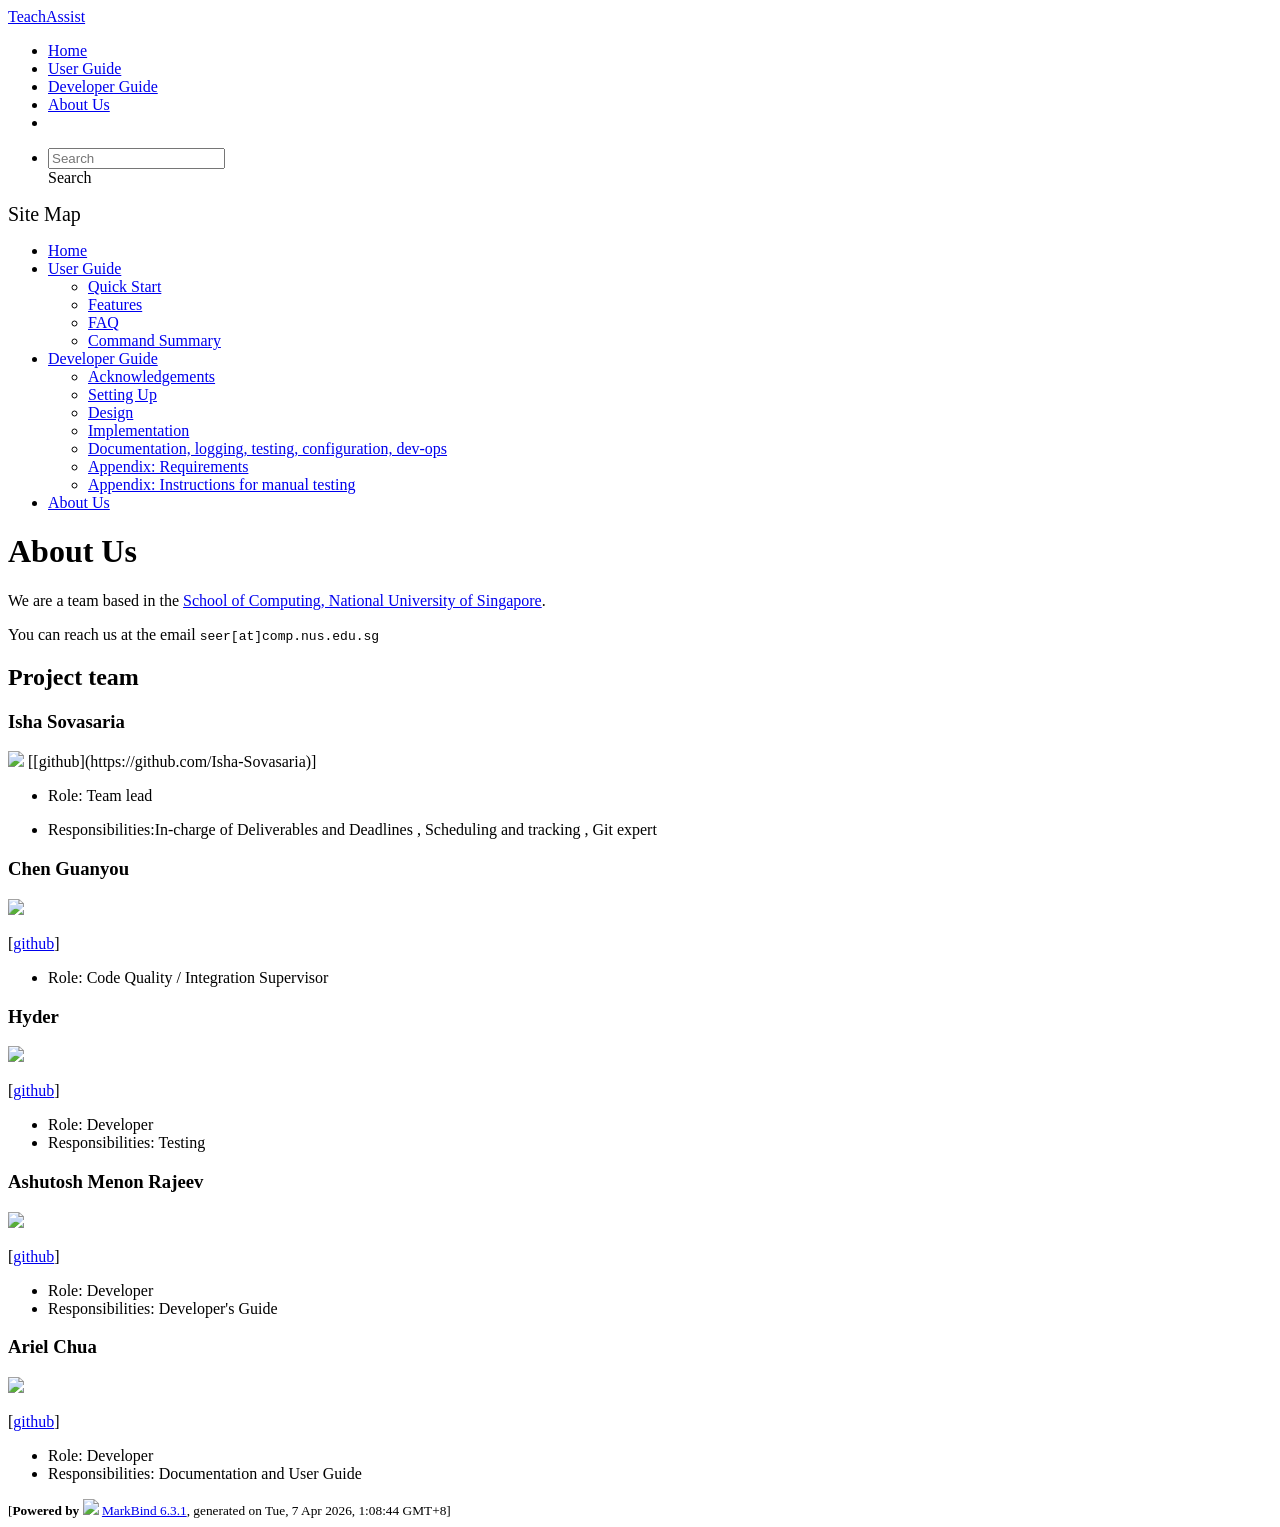
==== AboutUs.html @ e8f0f7ba "deploy: 04b91d6a2eed75235ed26e3ab6bea41b46cfccb1" ====
<!DOCTYPE html>
<html>
<head>
    <meta charset="utf-8">
    <meta http-equiv="X-UA-Compatible" content="IE=edge">
    <meta name="generator" content="MarkBind 6.3.1">
    <meta name="viewport" content="width=device-width, initial-scale=1"><title>About Us - TeachAssist</title> <link rel="stylesheet" href="/tp/markbind/css/bootstrap.min.css"> <link rel="stylesheet" href="/tp/markbind/fontawesome/css/all.min.css"> <link rel="stylesheet" href="/tp/markbind/glyphicons/css/bootstrap-glyphicons.min.css"><link rel="stylesheet" href="/tp/markbind/css/codeblock-light.min.css"><link rel="stylesheet" href="/tp/markbind/css/markbind.min.css"><link rel="stylesheet" href="/tp/plugins/markbind-plugin-anchors/markbind-plugin-anchors.css"><link rel="stylesheet" href="/tp/plugins/markbind-plugin-tree/markbind-plugin-tree.css">
    
  <link rel="stylesheet" href="/tp/stylesheets/main.css">
<link rel="icon" href="/tp/images/SeEduLogo.png"></head>
<script>
  const baseUrl = '/tp'
</script>
<body  data-code-theme="light">
<div id="app"><!--[--><header sticky><div data-v-26aac3dc><nav class="navbar navbar-expand-md d-print-none navbar-dark bg-dark" data-v-26aac3dc><div class="container-fluid" data-v-26aac3dc><div class="navbar-left" data-v-26aac3dc><!--[--><a href="/tp/index.html" title="Home" class="navbar-brand">TeachAssist</a><!--]--></div><div class="navbar-default" data-v-26aac3dc><ul class="navbar-nav me-auto mt-2 mt-lg-0" data-v-26aac3dc><!--[--> <li><a href="/tp/index.html" class="nav-link">Home</a></li> <li><a href="/tp/UserGuide.html" class="nav-link">User Guide</a></li> <li><a href="/tp/DeveloperGuide.html" class="nav-link">Developer Guide</a></li> <li><a href="/tp/AboutUs.html" class="nav-link">About Us</a></li> <li><a href="https://github.com/se-edu/addressbook-level3" target="_blank" class="nav-link"><span><span aria-hidden="true" class="fab fa-github"></span></span></a></li> <!--]--></ul></div><ul class="navbar-nav navbar-right" data-v-26aac3dc><!--[--><li><form class="navbar-form"><div style="position:relative;" class="dropdown" data-v-00e26d0a><!--[--><input value="" data-bs-toggle="dropdown" type="text" class="form-control" placeholder="Search" autocomplete="off" data-v-00e26d0a><div class="form-control placeholder-div-hidden" data-v-00e26d0a>Search</div><!--]--><ul class="dropdown-menu search-dropdown-menu dropdown-menu-hidden dropdown-menu-end" data-v-00e26d0a><!--[--><!--]--></ul></div></form></li><!--]--></ul></div></nav><div style="display:none;" class="lower-navbar-container" data-v-26aac3dc><!--[--><!----><!----><!--]--></div></div></header> <div id="flex-body"><nav id="site-nav" data-v-6b1b63d2><!--[--><div class="site-nav-top"><div class="fw-bold mb-2" style="font-size:1.25rem;">Site Map</div></div> <div class="nav-component slim-scroll"><div class="site-nav-root"><!--[--><ul class="site-nav-list site-nav-list-root" data-v-6b1b63d2><!--[--><li><div class="site-nav-default-list-item site-nav-list-item-0" onclick="handleSiteNavClick(this)"><a href="/tp/index.html">Home</a></div></li> <li><div class="site-nav-default-list-item site-nav-list-item-0" onclick="handleSiteNavClick(this)"><a href="/tp/UserGuide.html">User Guide</a> <div class="site-nav-dropdown-btn-container"><i class="site-nav-dropdown-btn-icon site-nav-rotate-icon" onclick="handleSiteNavClick(this.parentNode.parentNode, false); event.stopPropagation();"><span class="glyphicon glyphicon-menu-down" aria-hidden="true"></span></i></div></div><ul class="site-nav-dropdown-container site-nav-dropdown-container-open site-nav-list"><li><div class="site-nav-default-list-item site-nav-list-item-1" onclick="handleSiteNavClick(this)"><a href="/tp/UserGuide.html#quick-start">Quick Start</a></div></li> <li><div class="site-nav-default-list-item site-nav-list-item-1" onclick="handleSiteNavClick(this)"><a href="/tp/UserGuide.html#features">Features</a></div></li> <li><div class="site-nav-default-list-item site-nav-list-item-1" onclick="handleSiteNavClick(this)"><a href="/tp/UserGuide.html#faq">FAQ</a></div></li> <li><div class="site-nav-default-list-item site-nav-list-item-1" onclick="handleSiteNavClick(this)"><a href="/tp/UserGuide.html#faq">Command Summary</a></div></li></ul></li> <li><div class="site-nav-default-list-item site-nav-list-item-0" onclick="handleSiteNavClick(this)"><a href="/tp/DeveloperGuide.html">Developer Guide</a> <div class="site-nav-dropdown-btn-container"><i class="site-nav-dropdown-btn-icon site-nav-rotate-icon" onclick="handleSiteNavClick(this.parentNode.parentNode, false); event.stopPropagation();"><span class="glyphicon glyphicon-menu-down" aria-hidden="true"></span></i></div></div><ul class="site-nav-dropdown-container site-nav-dropdown-container-open site-nav-list"><li><div class="site-nav-default-list-item site-nav-list-item-1" onclick="handleSiteNavClick(this)"><a href="/tp/DeveloperGuide.html#acknowledgements">Acknowledgements</a></div></li> <li><div class="site-nav-default-list-item site-nav-list-item-1" onclick="handleSiteNavClick(this)"><a href="/tp/DeveloperGuide.html#setting-up-getting-started">Setting Up</a></div></li> <li><div class="site-nav-default-list-item site-nav-list-item-1" onclick="handleSiteNavClick(this)"><a href="/tp/DeveloperGuide.html#design">Design</a></div></li> <li><div class="site-nav-default-list-item site-nav-list-item-1" onclick="handleSiteNavClick(this)"><a href="/tp/DeveloperGuide.html#implementation">Implementation</a></div></li> <li><div class="site-nav-default-list-item site-nav-list-item-1" onclick="handleSiteNavClick(this)"><a href="/tp/DeveloperGuide.html#documentation-logging-testing-configuration-dev-ops">Documentation, logging, testing, configuration, dev-ops</a></div></li> <li><div class="site-nav-default-list-item site-nav-list-item-1" onclick="handleSiteNavClick(this)"><a href="/tp/DeveloperGuide.html#appendix-requirements">Appendix: Requirements</a></div></li> <li><div class="site-nav-default-list-item site-nav-list-item-1" onclick="handleSiteNavClick(this)"><a href="/tp/DeveloperGuide.html#appendix-instructions-for-manual-testing">Appendix: Instructions for manual testing</a></div></li></ul></li> <li><div class="site-nav-default-list-item site-nav-list-item-0" onclick="handleSiteNavClick(this)"><a href="/tp/AboutUs.html">About Us</a></div></li><!--]--><!--v-if--></ul><!--]--></div></div><!--]--><!--v-if--></nav> <div id="content-wrapper"><h1 id="about-us">About Us<a class="fa fa-anchor" href="#about-us" onclick="event.stopPropagation()"></a></h1> <p>We are a team based in the <a href="http://www.comp.nus.edu.sg">School of Computing, National University of Singapore</a>.</p> <p>You can reach us at the email <code class="hljs inline no-lang">seer[at]comp.nus.edu.sg</code></p> <h2 id="project-team">Project team<a class="fa fa-anchor" href="#project-team" onclick="event.stopPropagation()"></a></h2> <h3 id="isha-sovasaria">Isha Sovasaria<a class="fa fa-anchor" href="#isha-sovasaria" onclick="event.stopPropagation()"></a></h3> <img src="/tp/images/isha-sovasaria.png" width="200px">
[[github](https://github.com/Isha-Sovasaria)]
<ul><li><p>Role: Team lead</p></li> <li><p>Responsibilities:In-charge of Deliverables and Deadlines , Scheduling and tracking , Git expert</p></li></ul> <h3 id="chen-guanyou">Chen Guanyou<a class="fa fa-anchor" href="#chen-guanyou" onclick="event.stopPropagation()"></a></h3> <img src="/tp/images/guanyouu.png" width="200px"> <p>[<a href="https://github.com/guanyouu">github</a>]</p> <ul><li>Role: Code Quality / Integration Supervisor</li></ul> <h3 id="hyder">Hyder<a class="fa fa-anchor" href="#hyder" onclick="event.stopPropagation()"></a></h3> <img src="/tp/images/amir-hyder.png" width="200px"> <p>[<a href="http://github.com/amir-hyder">github</a>]</p> <ul><li>Role: Developer</li> <li>Responsibilities: Testing</li></ul> <h3 id="ashutosh-menon-rajeev">Ashutosh Menon Rajeev<a class="fa fa-anchor" href="#ashutosh-menon-rajeev" onclick="event.stopPropagation()"></a></h3> <img src="/tp/images/poaoaooa.png" width="200px"> <p>[<a href="https://github.com/poaoaooa">github</a>]</p> <ul><li>Role: Developer</li> <li>Responsibilities: Developer&#39;s Guide</li></ul> <h3 id="ariel-chua">Ariel Chua<a class="fa fa-anchor" href="#ariel-chua" onclick="event.stopPropagation()"></a></h3> <img src="/tp/images/arielchua.png" width="200px"> <p>[<a href="http://github.com/arielchua">github</a>]</p> <ul><li>Role: Developer</li> <li>Responsibilities: Documentation and User Guide</li></ul></div> <nav id="page-nav" data-v-6b1b63d2><!--[--><div class="nav-component slim-scroll"></div><!--]--><!--v-if--></nav> <div class="scroll-top-button fa-lg d-print-none" style="display:none;bottom:2%;right:2%;position:fixed;" aria-hidden="true"><!--[--><i class="fas fa-arrow-circle-up"></i><!--]--></div></div> <footer><div class="text-center"><small>[<span><strong>Powered by</strong></span> <img src="https://markbind.org/favicon.ico" width="30"> <a href="https://markbind.org/">MarkBind 6.3.1</a>, generated on Tue, 7 Apr 2026, 1:08:44 GMT+8]</small></div></footer><!--]--></div>
</body><script src="/tp/markbind/js/bootstrap-utility.min.js"></script>
<script src="/tp/markbind/js/polyfill.min.js"></script>
<script src="/tp/markbind/js/vue.global.prod.min.js"></script>
<script src="/tp/markbind/js/markbind.min.js"></script>
<script src="AboutUs.page-vue-render.js"></script>
<script>
  MarkBind.setupWithSearch()
</script>
</html>
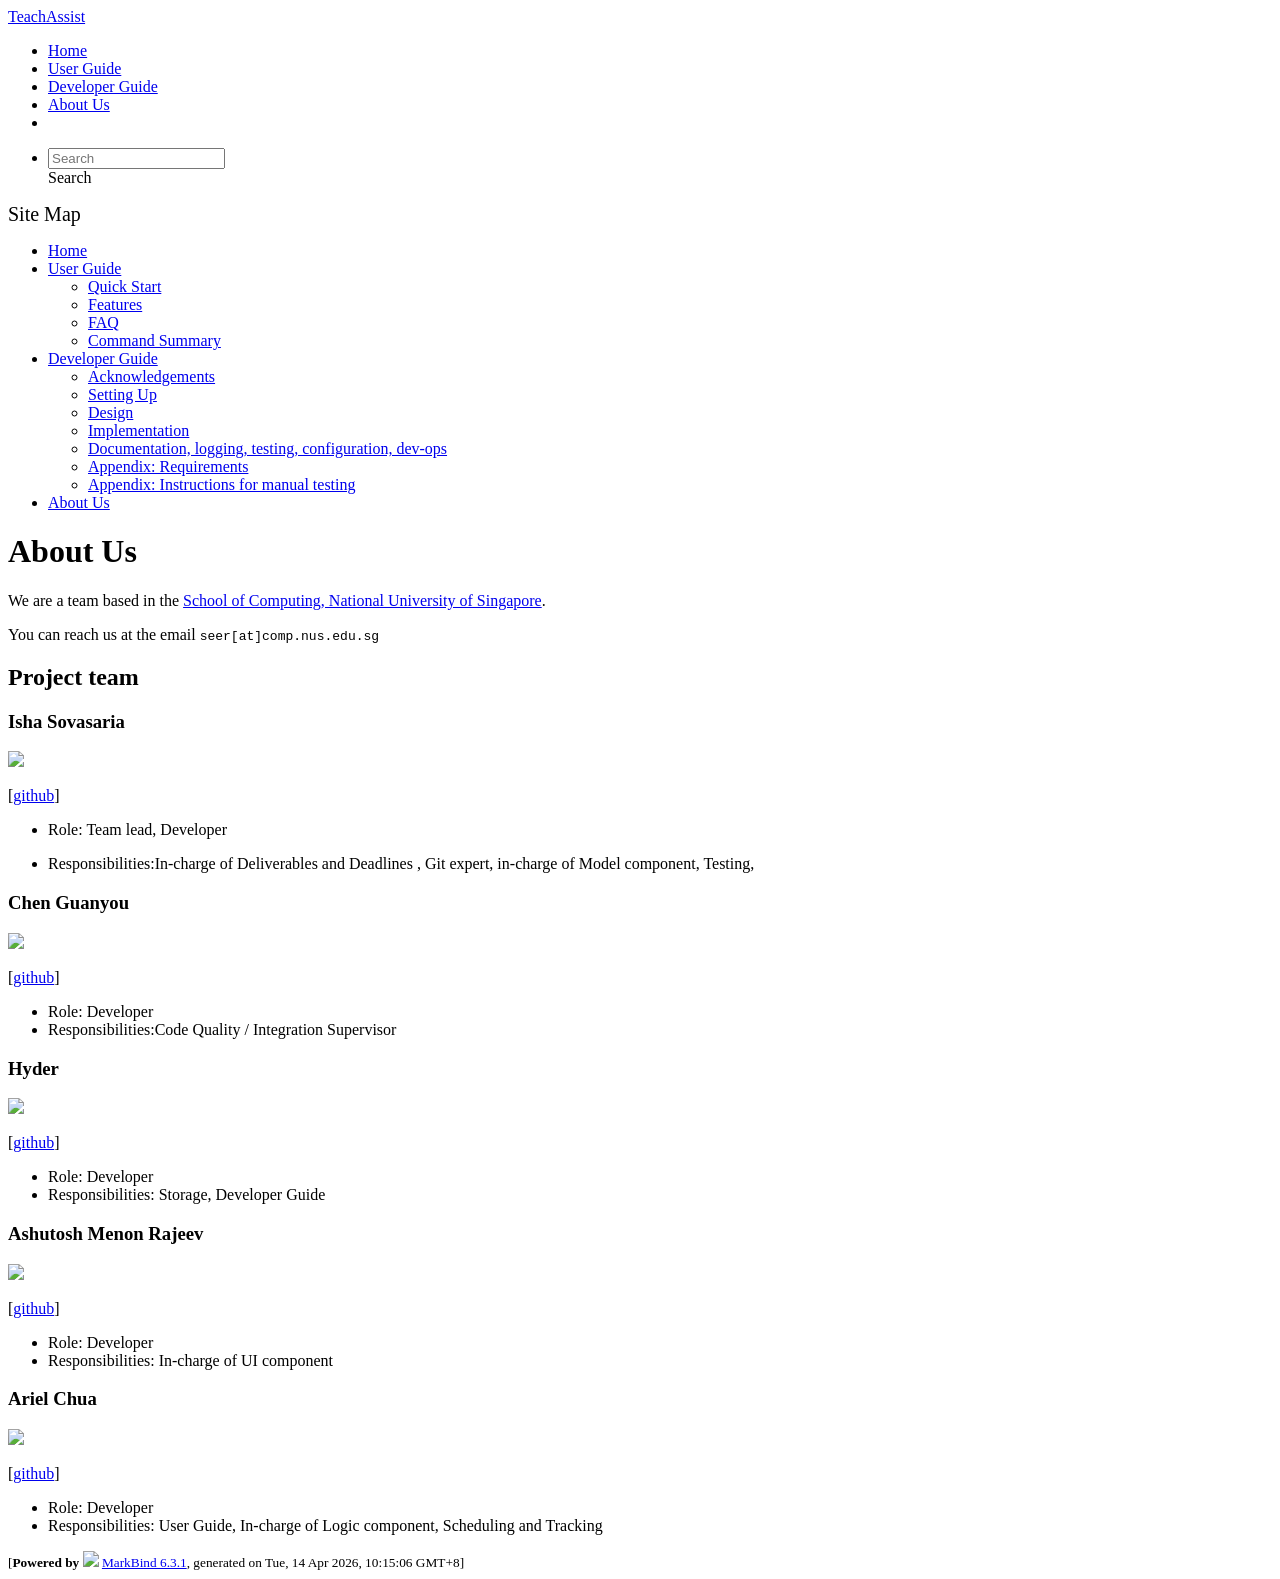
==== commit 3e4aa2b7: "deploy: b4366246d4f179cc78cfdbe8a9a5289ccdf7b60d" ====
--- a/AboutUs.html
+++ b/AboutUs.html
@@ -12,9 +12,7 @@
   const baseUrl = '/tp'
 </script>
 <body  data-code-theme="light">
-<div id="app"><!--[--><header sticky><div data-v-26aac3dc><nav class="navbar navbar-expand-md d-print-none navbar-dark bg-dark" data-v-26aac3dc><div class="container-fluid" data-v-26aac3dc><div class="navbar-left" data-v-26aac3dc><!--[--><a href="/tp/index.html" title="Home" class="navbar-brand">TeachAssist</a><!--]--></div><div class="navbar-default" data-v-26aac3dc><ul class="navbar-nav me-auto mt-2 mt-lg-0" data-v-26aac3dc><!--[--> <li><a href="/tp/index.html" class="nav-link">Home</a></li> <li><a href="/tp/UserGuide.html" class="nav-link">User Guide</a></li> <li><a href="/tp/DeveloperGuide.html" class="nav-link">Developer Guide</a></li> <li><a href="/tp/AboutUs.html" class="nav-link">About Us</a></li> <li><a href="https://github.com/se-edu/addressbook-level3" target="_blank" class="nav-link"><span><span aria-hidden="true" class="fab fa-github"></span></span></a></li> <!--]--></ul></div><ul class="navbar-nav navbar-right" data-v-26aac3dc><!--[--><li><form class="navbar-form"><div style="position:relative;" class="dropdown" data-v-00e26d0a><!--[--><input value="" data-bs-toggle="dropdown" type="text" class="form-control" placeholder="Search" autocomplete="off" data-v-00e26d0a><div class="form-control placeholder-div-hidden" data-v-00e26d0a>Search</div><!--]--><ul class="dropdown-menu search-dropdown-menu dropdown-menu-hidden dropdown-menu-end" data-v-00e26d0a><!--[--><!--]--></ul></div></form></li><!--]--></ul></div></nav><div style="display:none;" class="lower-navbar-container" data-v-26aac3dc><!--[--><!----><!----><!--]--></div></div></header> <div id="flex-body"><nav id="site-nav" data-v-6b1b63d2><!--[--><div class="site-nav-top"><div class="fw-bold mb-2" style="font-size:1.25rem;">Site Map</div></div> <div class="nav-component slim-scroll"><div class="site-nav-root"><!--[--><ul class="site-nav-list site-nav-list-root" data-v-6b1b63d2><!--[--><li><div class="site-nav-default-list-item site-nav-list-item-0" onclick="handleSiteNavClick(this)"><a href="/tp/index.html">Home</a></div></li> <li><div class="site-nav-default-list-item site-nav-list-item-0" onclick="handleSiteNavClick(this)"><a href="/tp/UserGuide.html">User Guide</a> <div class="site-nav-dropdown-btn-container"><i class="site-nav-dropdown-btn-icon site-nav-rotate-icon" onclick="handleSiteNavClick(this.parentNode.parentNode, false); event.stopPropagation();"><span class="glyphicon glyphicon-menu-down" aria-hidden="true"></span></i></div></div><ul class="site-nav-dropdown-container site-nav-dropdown-container-open site-nav-list"><li><div class="site-nav-default-list-item site-nav-list-item-1" onclick="handleSiteNavClick(this)"><a href="/tp/UserGuide.html#quick-start">Quick Start</a></div></li> <li><div class="site-nav-default-list-item site-nav-list-item-1" onclick="handleSiteNavClick(this)"><a href="/tp/UserGuide.html#features">Features</a></div></li> <li><div class="site-nav-default-list-item site-nav-list-item-1" onclick="handleSiteNavClick(this)"><a href="/tp/UserGuide.html#faq">FAQ</a></div></li> <li><div class="site-nav-default-list-item site-nav-list-item-1" onclick="handleSiteNavClick(this)"><a href="/tp/UserGuide.html#faq">Command Summary</a></div></li></ul></li> <li><div class="site-nav-default-list-item site-nav-list-item-0" onclick="handleSiteNavClick(this)"><a href="/tp/DeveloperGuide.html">Developer Guide</a> <div class="site-nav-dropdown-btn-container"><i class="site-nav-dropdown-btn-icon site-nav-rotate-icon" onclick="handleSiteNavClick(this.parentNode.parentNode, false); event.stopPropagation();"><span class="glyphicon glyphicon-menu-down" aria-hidden="true"></span></i></div></div><ul class="site-nav-dropdown-container site-nav-dropdown-container-open site-nav-list"><li><div class="site-nav-default-list-item site-nav-list-item-1" onclick="handleSiteNavClick(this)"><a href="/tp/DeveloperGuide.html#acknowledgements">Acknowledgements</a></div></li> <li><div class="site-nav-default-list-item site-nav-list-item-1" onclick="handleSiteNavClick(this)"><a href="/tp/DeveloperGuide.html#setting-up-getting-started">Setting Up</a></div></li> <li><div class="site-nav-default-list-item site-nav-list-item-1" onclick="handleSiteNavClick(this)"><a href="/tp/DeveloperGuide.html#design">Design</a></div></li> <li><div class="site-nav-default-list-item site-nav-list-item-1" onclick="handleSiteNavClick(this)"><a href="/tp/DeveloperGuide.html#implementation">Implementation</a></div></li> <li><div class="site-nav-default-list-item site-nav-list-item-1" onclick="handleSiteNavClick(this)"><a href="/tp/DeveloperGuide.html#documentation-logging-testing-configuration-dev-ops">Documentation, logging, testing, configuration, dev-ops</a></div></li> <li><div class="site-nav-default-list-item site-nav-list-item-1" onclick="handleSiteNavClick(this)"><a href="/tp/DeveloperGuide.html#appendix-requirements">Appendix: Requirements</a></div></li> <li><div class="site-nav-default-list-item site-nav-list-item-1" onclick="handleSiteNavClick(this)"><a href="/tp/DeveloperGuide.html#appendix-instructions-for-manual-testing">Appendix: Instructions for manual testing</a></div></li></ul></li> <li><div class="site-nav-default-list-item site-nav-list-item-0" onclick="handleSiteNavClick(this)"><a href="/tp/AboutUs.html">About Us</a></div></li><!--]--><!--v-if--></ul><!--]--></div></div><!--]--><!--v-if--></nav> <div id="content-wrapper"><h1 id="about-us">About Us<a class="fa fa-anchor" href="#about-us" onclick="event.stopPropagation()"></a></h1> <p>We are a team based in the <a href="http://www.comp.nus.edu.sg">School of Computing, National University of Singapore</a>.</p> <p>You can reach us at the email <code class="hljs inline no-lang">seer[at]comp.nus.edu.sg</code></p> <h2 id="project-team">Project team<a class="fa fa-anchor" href="#project-team" onclick="event.stopPropagation()"></a></h2> <h3 id="isha-sovasaria">Isha Sovasaria<a class="fa fa-anchor" href="#isha-sovasaria" onclick="event.stopPropagation()"></a></h3> <img src="/tp/images/isha-sovasaria.png" width="200px">
-[[github](https://github.com/Isha-Sovasaria)]
-<ul><li><p>Role: Team lead</p></li> <li><p>Responsibilities:In-charge of Deliverables and Deadlines , Scheduling and tracking , Git expert</p></li></ul> <h3 id="chen-guanyou">Chen Guanyou<a class="fa fa-anchor" href="#chen-guanyou" onclick="event.stopPropagation()"></a></h3> <img src="/tp/images/guanyouu.png" width="200px"> <p>[<a href="https://github.com/guanyouu">github</a>]</p> <ul><li>Role: Code Quality / Integration Supervisor</li></ul> <h3 id="hyder">Hyder<a class="fa fa-anchor" href="#hyder" onclick="event.stopPropagation()"></a></h3> <img src="/tp/images/amir-hyder.png" width="200px"> <p>[<a href="http://github.com/amir-hyder">github</a>]</p> <ul><li>Role: Developer</li> <li>Responsibilities: Testing</li></ul> <h3 id="ashutosh-menon-rajeev">Ashutosh Menon Rajeev<a class="fa fa-anchor" href="#ashutosh-menon-rajeev" onclick="event.stopPropagation()"></a></h3> <img src="/tp/images/poaoaooa.png" width="200px"> <p>[<a href="https://github.com/poaoaooa">github</a>]</p> <ul><li>Role: Developer</li> <li>Responsibilities: Developer&#39;s Guide</li></ul> <h3 id="ariel-chua">Ariel Chua<a class="fa fa-anchor" href="#ariel-chua" onclick="event.stopPropagation()"></a></h3> <img src="/tp/images/arielchua.png" width="200px"> <p>[<a href="http://github.com/arielchua">github</a>]</p> <ul><li>Role: Developer</li> <li>Responsibilities: Documentation and User Guide</li></ul></div> <nav id="page-nav" data-v-6b1b63d2><!--[--><div class="nav-component slim-scroll"></div><!--]--><!--v-if--></nav> <div class="scroll-top-button fa-lg d-print-none" style="display:none;bottom:2%;right:2%;position:fixed;" aria-hidden="true"><!--[--><i class="fas fa-arrow-circle-up"></i><!--]--></div></div> <footer><div class="text-center"><small>[<span><strong>Powered by</strong></span> <img src="https://markbind.org/favicon.ico" width="30"> <a href="https://markbind.org/">MarkBind 6.3.1</a>, generated on Tue, 7 Apr 2026, 1:08:44 GMT+8]</small></div></footer><!--]--></div>
+<div id="app"><!--[--><header sticky><div data-v-26aac3dc><nav class="navbar navbar-expand-md d-print-none navbar-dark bg-dark" data-v-26aac3dc><div class="container-fluid" data-v-26aac3dc><div class="navbar-left" data-v-26aac3dc><!--[--><a href="/tp/index.html" title="Home" class="navbar-brand">TeachAssist</a><!--]--></div><div class="navbar-default" data-v-26aac3dc><ul class="navbar-nav me-auto mt-2 mt-lg-0" data-v-26aac3dc><!--[--> <li><a href="/tp/index.html" class="nav-link">Home</a></li> <li><a href="/tp/UserGuide.html" class="nav-link">User Guide</a></li> <li><a href="/tp/DeveloperGuide.html" class="nav-link">Developer Guide</a></li> <li><a href="/tp/AboutUs.html" class="nav-link">About Us</a></li> <li><a href="https://github.com/AY2526S2-CS2103T-F10-3/tp" target="_blank" class="nav-link"><span><span aria-hidden="true" class="fab fa-github"></span></span></a></li> <!--]--></ul></div><ul class="navbar-nav navbar-right" data-v-26aac3dc><!--[--><li><form class="navbar-form"><div style="position:relative;" class="dropdown" data-v-00e26d0a><!--[--><input value="" data-bs-toggle="dropdown" type="text" class="form-control" placeholder="Search" autocomplete="off" data-v-00e26d0a><div class="form-control placeholder-div-hidden" data-v-00e26d0a>Search</div><!--]--><ul class="dropdown-menu search-dropdown-menu dropdown-menu-hidden dropdown-menu-end" data-v-00e26d0a><!--[--><!--]--></ul></div></form></li><!--]--></ul></div></nav><div style="display:none;" class="lower-navbar-container" data-v-26aac3dc><!--[--><!----><!----><!--]--></div></div></header> <div id="flex-body"><nav id="site-nav" data-v-6b1b63d2><!--[--><div class="site-nav-top"><div class="fw-bold mb-2" style="font-size:1.25rem;">Site Map</div></div> <div class="nav-component slim-scroll"><div class="site-nav-root"><!--[--><ul class="site-nav-list site-nav-list-root" data-v-6b1b63d2><!--[--><li><div class="site-nav-default-list-item site-nav-list-item-0" onclick="handleSiteNavClick(this)"><a href="/tp/index.html">Home</a></div></li> <li><div class="site-nav-default-list-item site-nav-list-item-0" onclick="handleSiteNavClick(this)"><a href="/tp/UserGuide.html">User Guide</a> <div class="site-nav-dropdown-btn-container"><i class="site-nav-dropdown-btn-icon site-nav-rotate-icon" onclick="handleSiteNavClick(this.parentNode.parentNode, false); event.stopPropagation();"><span class="glyphicon glyphicon-menu-down" aria-hidden="true"></span></i></div></div><ul class="site-nav-dropdown-container site-nav-dropdown-container-open site-nav-list"><li><div class="site-nav-default-list-item site-nav-list-item-1" onclick="handleSiteNavClick(this)"><a href="/tp/UserGuide.html#quick-start">Quick Start</a></div></li> <li><div class="site-nav-default-list-item site-nav-list-item-1" onclick="handleSiteNavClick(this)"><a href="/tp/UserGuide.html#features">Features</a></div></li> <li><div class="site-nav-default-list-item site-nav-list-item-1" onclick="handleSiteNavClick(this)"><a href="/tp/UserGuide.html#faq">FAQ</a></div></li> <li><div class="site-nav-default-list-item site-nav-list-item-1" onclick="handleSiteNavClick(this)"><a href="/tp/UserGuide.html#faq">Command Summary</a></div></li></ul></li> <li><div class="site-nav-default-list-item site-nav-list-item-0" onclick="handleSiteNavClick(this)"><a href="/tp/DeveloperGuide.html">Developer Guide</a> <div class="site-nav-dropdown-btn-container"><i class="site-nav-dropdown-btn-icon site-nav-rotate-icon" onclick="handleSiteNavClick(this.parentNode.parentNode, false); event.stopPropagation();"><span class="glyphicon glyphicon-menu-down" aria-hidden="true"></span></i></div></div><ul class="site-nav-dropdown-container site-nav-dropdown-container-open site-nav-list"><li><div class="site-nav-default-list-item site-nav-list-item-1" onclick="handleSiteNavClick(this)"><a href="/tp/DeveloperGuide.html#acknowledgements">Acknowledgements</a></div></li> <li><div class="site-nav-default-list-item site-nav-list-item-1" onclick="handleSiteNavClick(this)"><a href="/tp/DeveloperGuide.html#setting-up-getting-started">Setting Up</a></div></li> <li><div class="site-nav-default-list-item site-nav-list-item-1" onclick="handleSiteNavClick(this)"><a href="/tp/DeveloperGuide.html#design">Design</a></div></li> <li><div class="site-nav-default-list-item site-nav-list-item-1" onclick="handleSiteNavClick(this)"><a href="/tp/DeveloperGuide.html#implementation">Implementation</a></div></li> <li><div class="site-nav-default-list-item site-nav-list-item-1" onclick="handleSiteNavClick(this)"><a href="/tp/DeveloperGuide.html#documentation-logging-testing-configuration-dev-ops">Documentation, logging, testing, configuration, dev-ops</a></div></li> <li><div class="site-nav-default-list-item site-nav-list-item-1" onclick="handleSiteNavClick(this)"><a href="/tp/DeveloperGuide.html#appendix-requirements">Appendix: Requirements</a></div></li> <li><div class="site-nav-default-list-item site-nav-list-item-1" onclick="handleSiteNavClick(this)"><a href="/tp/DeveloperGuide.html#appendix-instructions-for-manual-testing">Appendix: Instructions for manual testing</a></div></li></ul></li> <li><div class="site-nav-default-list-item site-nav-list-item-0" onclick="handleSiteNavClick(this)"><a href="/tp/AboutUs.html">About Us</a></div></li><!--]--><!--v-if--></ul><!--]--></div></div><!--]--><!--v-if--></nav> <div id="content-wrapper"><h1 id="about-us">About Us<a class="fa fa-anchor" href="#about-us" onclick="event.stopPropagation()"></a></h1> <p>We are a team based in the <a href="http://www.comp.nus.edu.sg">School of Computing, National University of Singapore</a>.</p> <p>You can reach us at the email <code class="hljs inline no-lang">seer[at]comp.nus.edu.sg</code></p> <h2 id="project-team">Project team<a class="fa fa-anchor" href="#project-team" onclick="event.stopPropagation()"></a></h2> <h3 id="isha-sovasaria">Isha Sovasaria<a class="fa fa-anchor" href="#isha-sovasaria" onclick="event.stopPropagation()"></a></h3> <img src="/tp/images/isha-sovasaria.png" width="200px"> <p>[<a href="https://github.com/Isha-Sovasaria">github</a>]</p> <ul><li><p>Role: Team lead, Developer</p></li> <li><p>Responsibilities:In-charge of Deliverables and Deadlines , Git expert, in-charge of Model component, Testing,</p></li></ul> <h3 id="chen-guanyou">Chen Guanyou<a class="fa fa-anchor" href="#chen-guanyou" onclick="event.stopPropagation()"></a></h3> <img src="/tp/images/guanyouu.png" width="200px"> <p>[<a href="https://github.com/guanyouu">github</a>]</p> <ul><li>Role: Developer</li> <li>Responsibilities:Code Quality / Integration Supervisor</li></ul> <h3 id="hyder">Hyder<a class="fa fa-anchor" href="#hyder" onclick="event.stopPropagation()"></a></h3> <img src="/tp/images/amir-hyder.png" width="200px"> <p>[<a href="http://github.com/amir-hyder">github</a>]</p> <ul><li>Role: Developer</li> <li>Responsibilities: Storage, Developer Guide</li></ul> <h3 id="ashutosh-menon-rajeev">Ashutosh Menon Rajeev<a class="fa fa-anchor" href="#ashutosh-menon-rajeev" onclick="event.stopPropagation()"></a></h3> <img src="/tp/images/poaoaooa.png" width="200px"> <p>[<a href="https://github.com/poaoaooa">github</a>]</p> <ul><li>Role: Developer</li> <li>Responsibilities: In-charge of UI component</li></ul> <h3 id="ariel-chua">Ariel Chua<a class="fa fa-anchor" href="#ariel-chua" onclick="event.stopPropagation()"></a></h3> <img src="/tp/images/arielchua.png" width="200px"> <p>[<a href="http://github.com/arielchua">github</a>]</p> <ul><li>Role: Developer</li> <li>Responsibilities: User Guide, In-charge of Logic component, Scheduling and Tracking</li></ul></div> <nav id="page-nav" data-v-6b1b63d2><!--[--><div class="nav-component slim-scroll"></div><!--]--><!--v-if--></nav> <div class="scroll-top-button fa-lg d-print-none" style="display:none;bottom:2%;right:2%;position:fixed;" aria-hidden="true"><!--[--><i class="fas fa-arrow-circle-up"></i><!--]--></div></div> <footer><div class="text-center"><small>[<span><strong>Powered by</strong></span> <img src="https://markbind.org/favicon.ico" width="30"> <a href="https://markbind.org/">MarkBind 6.3.1</a>, generated on Tue, 14 Apr 2026, 10:15:06 GMT+8]</small></div></footer><!--]--></div>
 </body><script src="/tp/markbind/js/bootstrap-utility.min.js"></script>
 <script src="/tp/markbind/js/polyfill.min.js"></script>
 <script src="/tp/markbind/js/vue.global.prod.min.js"></script>
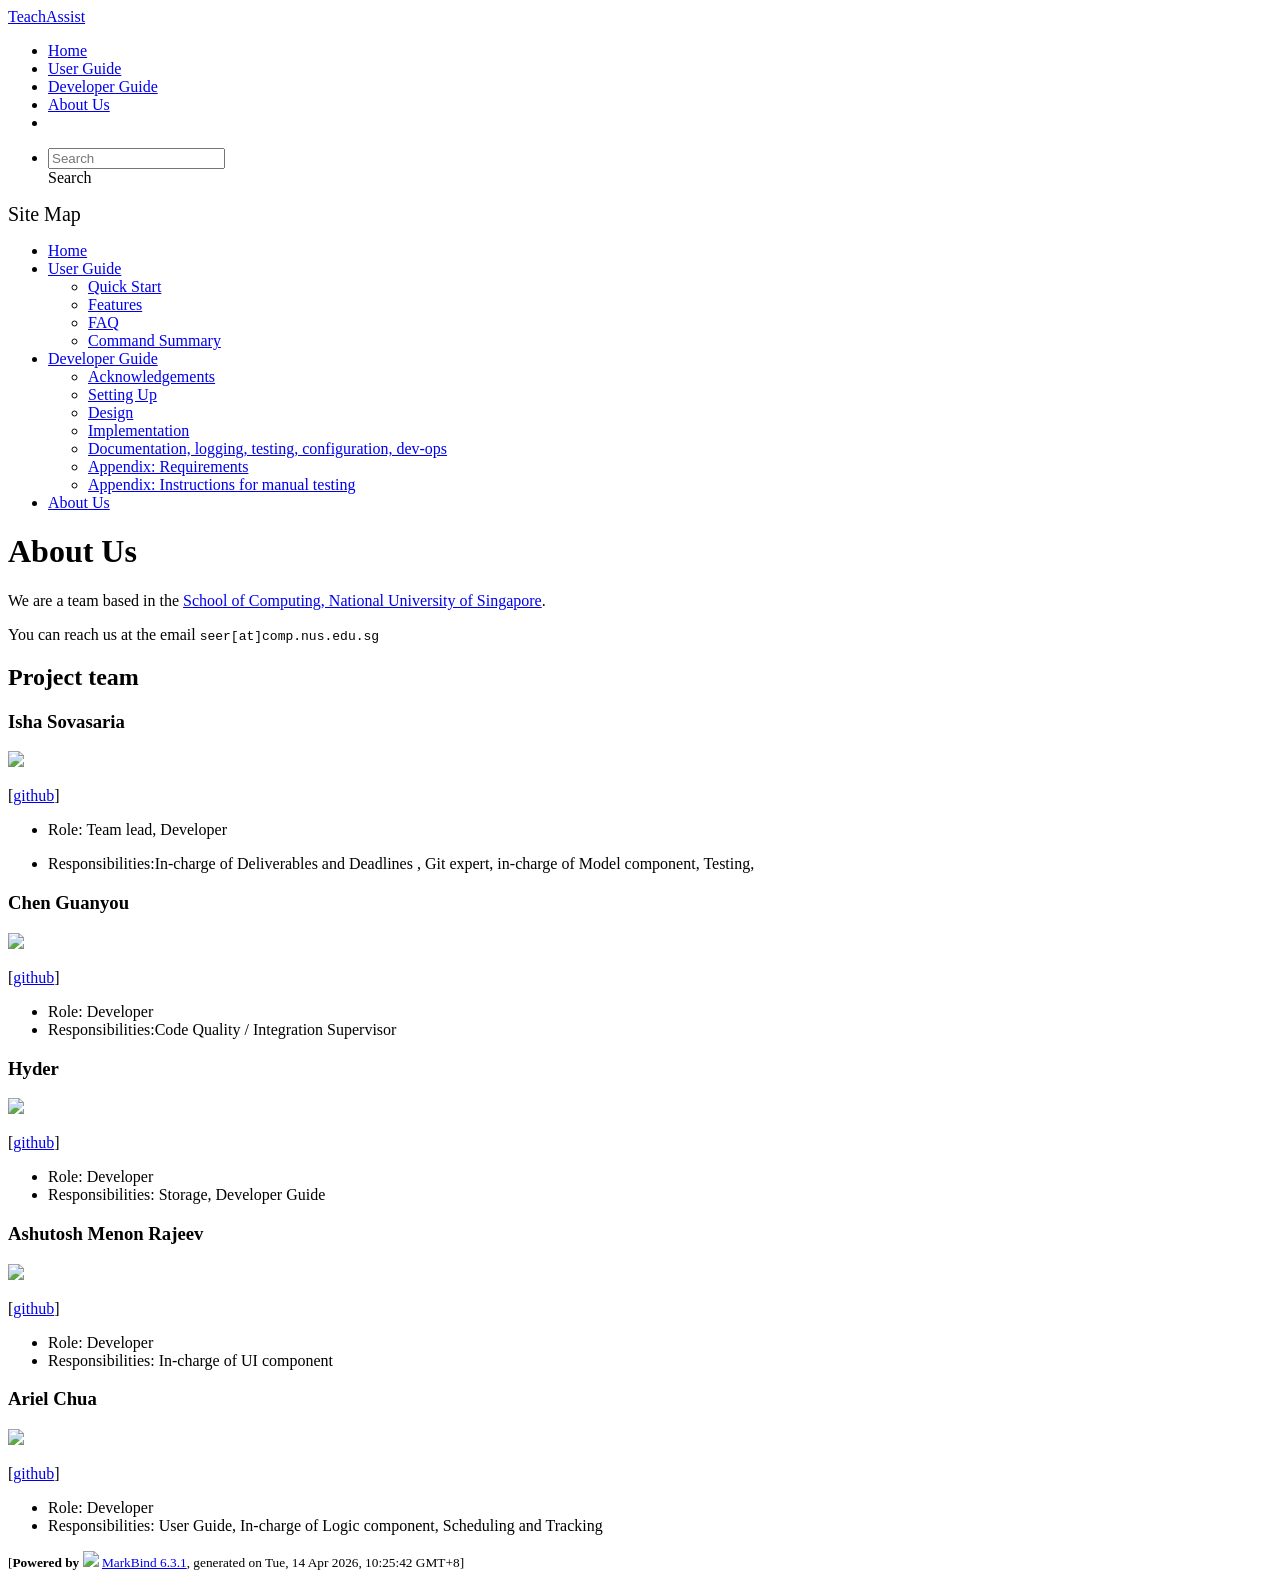
==== commit 0e196a88: "deploy: 05b1fb212603396e807ec3837f2e7dd81e53de8c" ====
--- a/AboutUs.html
+++ b/AboutUs.html
@@ -12,7 +12,7 @@
   const baseUrl = '/tp'
 </script>
 <body  data-code-theme="light">
-<div id="app"><!--[--><header sticky><div data-v-26aac3dc><nav class="navbar navbar-expand-md d-print-none navbar-dark bg-dark" data-v-26aac3dc><div class="container-fluid" data-v-26aac3dc><div class="navbar-left" data-v-26aac3dc><!--[--><a href="/tp/index.html" title="Home" class="navbar-brand">TeachAssist</a><!--]--></div><div class="navbar-default" data-v-26aac3dc><ul class="navbar-nav me-auto mt-2 mt-lg-0" data-v-26aac3dc><!--[--> <li><a href="/tp/index.html" class="nav-link">Home</a></li> <li><a href="/tp/UserGuide.html" class="nav-link">User Guide</a></li> <li><a href="/tp/DeveloperGuide.html" class="nav-link">Developer Guide</a></li> <li><a href="/tp/AboutUs.html" class="nav-link">About Us</a></li> <li><a href="https://github.com/AY2526S2-CS2103T-F10-3/tp" target="_blank" class="nav-link"><span><span aria-hidden="true" class="fab fa-github"></span></span></a></li> <!--]--></ul></div><ul class="navbar-nav navbar-right" data-v-26aac3dc><!--[--><li><form class="navbar-form"><div style="position:relative;" class="dropdown" data-v-00e26d0a><!--[--><input value="" data-bs-toggle="dropdown" type="text" class="form-control" placeholder="Search" autocomplete="off" data-v-00e26d0a><div class="form-control placeholder-div-hidden" data-v-00e26d0a>Search</div><!--]--><ul class="dropdown-menu search-dropdown-menu dropdown-menu-hidden dropdown-menu-end" data-v-00e26d0a><!--[--><!--]--></ul></div></form></li><!--]--></ul></div></nav><div style="display:none;" class="lower-navbar-container" data-v-26aac3dc><!--[--><!----><!----><!--]--></div></div></header> <div id="flex-body"><nav id="site-nav" data-v-6b1b63d2><!--[--><div class="site-nav-top"><div class="fw-bold mb-2" style="font-size:1.25rem;">Site Map</div></div> <div class="nav-component slim-scroll"><div class="site-nav-root"><!--[--><ul class="site-nav-list site-nav-list-root" data-v-6b1b63d2><!--[--><li><div class="site-nav-default-list-item site-nav-list-item-0" onclick="handleSiteNavClick(this)"><a href="/tp/index.html">Home</a></div></li> <li><div class="site-nav-default-list-item site-nav-list-item-0" onclick="handleSiteNavClick(this)"><a href="/tp/UserGuide.html">User Guide</a> <div class="site-nav-dropdown-btn-container"><i class="site-nav-dropdown-btn-icon site-nav-rotate-icon" onclick="handleSiteNavClick(this.parentNode.parentNode, false); event.stopPropagation();"><span class="glyphicon glyphicon-menu-down" aria-hidden="true"></span></i></div></div><ul class="site-nav-dropdown-container site-nav-dropdown-container-open site-nav-list"><li><div class="site-nav-default-list-item site-nav-list-item-1" onclick="handleSiteNavClick(this)"><a href="/tp/UserGuide.html#quick-start">Quick Start</a></div></li> <li><div class="site-nav-default-list-item site-nav-list-item-1" onclick="handleSiteNavClick(this)"><a href="/tp/UserGuide.html#features">Features</a></div></li> <li><div class="site-nav-default-list-item site-nav-list-item-1" onclick="handleSiteNavClick(this)"><a href="/tp/UserGuide.html#faq">FAQ</a></div></li> <li><div class="site-nav-default-list-item site-nav-list-item-1" onclick="handleSiteNavClick(this)"><a href="/tp/UserGuide.html#faq">Command Summary</a></div></li></ul></li> <li><div class="site-nav-default-list-item site-nav-list-item-0" onclick="handleSiteNavClick(this)"><a href="/tp/DeveloperGuide.html">Developer Guide</a> <div class="site-nav-dropdown-btn-container"><i class="site-nav-dropdown-btn-icon site-nav-rotate-icon" onclick="handleSiteNavClick(this.parentNode.parentNode, false); event.stopPropagation();"><span class="glyphicon glyphicon-menu-down" aria-hidden="true"></span></i></div></div><ul class="site-nav-dropdown-container site-nav-dropdown-container-open site-nav-list"><li><div class="site-nav-default-list-item site-nav-list-item-1" onclick="handleSiteNavClick(this)"><a href="/tp/DeveloperGuide.html#acknowledgements">Acknowledgements</a></div></li> <li><div class="site-nav-default-list-item site-nav-list-item-1" onclick="handleSiteNavClick(this)"><a href="/tp/DeveloperGuide.html#setting-up-getting-started">Setting Up</a></div></li> <li><div class="site-nav-default-list-item site-nav-list-item-1" onclick="handleSiteNavClick(this)"><a href="/tp/DeveloperGuide.html#design">Design</a></div></li> <li><div class="site-nav-default-list-item site-nav-list-item-1" onclick="handleSiteNavClick(this)"><a href="/tp/DeveloperGuide.html#implementation">Implementation</a></div></li> <li><div class="site-nav-default-list-item site-nav-list-item-1" onclick="handleSiteNavClick(this)"><a href="/tp/DeveloperGuide.html#documentation-logging-testing-configuration-dev-ops">Documentation, logging, testing, configuration, dev-ops</a></div></li> <li><div class="site-nav-default-list-item site-nav-list-item-1" onclick="handleSiteNavClick(this)"><a href="/tp/DeveloperGuide.html#appendix-requirements">Appendix: Requirements</a></div></li> <li><div class="site-nav-default-list-item site-nav-list-item-1" onclick="handleSiteNavClick(this)"><a href="/tp/DeveloperGuide.html#appendix-instructions-for-manual-testing">Appendix: Instructions for manual testing</a></div></li></ul></li> <li><div class="site-nav-default-list-item site-nav-list-item-0" onclick="handleSiteNavClick(this)"><a href="/tp/AboutUs.html">About Us</a></div></li><!--]--><!--v-if--></ul><!--]--></div></div><!--]--><!--v-if--></nav> <div id="content-wrapper"><h1 id="about-us">About Us<a class="fa fa-anchor" href="#about-us" onclick="event.stopPropagation()"></a></h1> <p>We are a team based in the <a href="http://www.comp.nus.edu.sg">School of Computing, National University of Singapore</a>.</p> <p>You can reach us at the email <code class="hljs inline no-lang">seer[at]comp.nus.edu.sg</code></p> <h2 id="project-team">Project team<a class="fa fa-anchor" href="#project-team" onclick="event.stopPropagation()"></a></h2> <h3 id="isha-sovasaria">Isha Sovasaria<a class="fa fa-anchor" href="#isha-sovasaria" onclick="event.stopPropagation()"></a></h3> <img src="/tp/images/isha-sovasaria.png" width="200px"> <p>[<a href="https://github.com/Isha-Sovasaria">github</a>]</p> <ul><li><p>Role: Team lead, Developer</p></li> <li><p>Responsibilities:In-charge of Deliverables and Deadlines , Git expert, in-charge of Model component, Testing,</p></li></ul> <h3 id="chen-guanyou">Chen Guanyou<a class="fa fa-anchor" href="#chen-guanyou" onclick="event.stopPropagation()"></a></h3> <img src="/tp/images/guanyouu.png" width="200px"> <p>[<a href="https://github.com/guanyouu">github</a>]</p> <ul><li>Role: Developer</li> <li>Responsibilities:Code Quality / Integration Supervisor</li></ul> <h3 id="hyder">Hyder<a class="fa fa-anchor" href="#hyder" onclick="event.stopPropagation()"></a></h3> <img src="/tp/images/amir-hyder.png" width="200px"> <p>[<a href="http://github.com/amir-hyder">github</a>]</p> <ul><li>Role: Developer</li> <li>Responsibilities: Storage, Developer Guide</li></ul> <h3 id="ashutosh-menon-rajeev">Ashutosh Menon Rajeev<a class="fa fa-anchor" href="#ashutosh-menon-rajeev" onclick="event.stopPropagation()"></a></h3> <img src="/tp/images/poaoaooa.png" width="200px"> <p>[<a href="https://github.com/poaoaooa">github</a>]</p> <ul><li>Role: Developer</li> <li>Responsibilities: In-charge of UI component</li></ul> <h3 id="ariel-chua">Ariel Chua<a class="fa fa-anchor" href="#ariel-chua" onclick="event.stopPropagation()"></a></h3> <img src="/tp/images/arielchua.png" width="200px"> <p>[<a href="http://github.com/arielchua">github</a>]</p> <ul><li>Role: Developer</li> <li>Responsibilities: User Guide, In-charge of Logic component, Scheduling and Tracking</li></ul></div> <nav id="page-nav" data-v-6b1b63d2><!--[--><div class="nav-component slim-scroll"></div><!--]--><!--v-if--></nav> <div class="scroll-top-button fa-lg d-print-none" style="display:none;bottom:2%;right:2%;position:fixed;" aria-hidden="true"><!--[--><i class="fas fa-arrow-circle-up"></i><!--]--></div></div> <footer><div class="text-center"><small>[<span><strong>Powered by</strong></span> <img src="https://markbind.org/favicon.ico" width="30"> <a href="https://markbind.org/">MarkBind 6.3.1</a>, generated on Tue, 14 Apr 2026, 10:15:06 GMT+8]</small></div></footer><!--]--></div>
+<div id="app"><!--[--><header sticky><div data-v-26aac3dc><nav class="navbar navbar-expand-md d-print-none navbar-dark bg-dark" data-v-26aac3dc><div class="container-fluid" data-v-26aac3dc><div class="navbar-left" data-v-26aac3dc><!--[--><a href="/tp/index.html" title="Home" class="navbar-brand">TeachAssist</a><!--]--></div><div class="navbar-default" data-v-26aac3dc><ul class="navbar-nav me-auto mt-2 mt-lg-0" data-v-26aac3dc><!--[--> <li><a href="/tp/index.html" class="nav-link">Home</a></li> <li><a href="/tp/UserGuide.html" class="nav-link">User Guide</a></li> <li><a href="/tp/DeveloperGuide.html" class="nav-link">Developer Guide</a></li> <li><a href="/tp/AboutUs.html" class="nav-link">About Us</a></li> <li><a href="https://github.com/AY2526S2-CS2103T-F10-3/tp" target="_blank" class="nav-link"><span><span aria-hidden="true" class="fab fa-github"></span></span></a></li> <!--]--></ul></div><ul class="navbar-nav navbar-right" data-v-26aac3dc><!--[--><li><form class="navbar-form"><div style="position:relative;" class="dropdown" data-v-00e26d0a><!--[--><input value="" data-bs-toggle="dropdown" type="text" class="form-control" placeholder="Search" autocomplete="off" data-v-00e26d0a><div class="form-control placeholder-div-hidden" data-v-00e26d0a>Search</div><!--]--><ul class="dropdown-menu search-dropdown-menu dropdown-menu-hidden dropdown-menu-end" data-v-00e26d0a><!--[--><!--]--></ul></div></form></li><!--]--></ul></div></nav><div style="display:none;" class="lower-navbar-container" data-v-26aac3dc><!--[--><!----><!----><!--]--></div></div></header> <div id="flex-body"><nav id="site-nav" data-v-6b1b63d2><!--[--><div class="site-nav-top"><div class="fw-bold mb-2" style="font-size:1.25rem;">Site Map</div></div> <div class="nav-component slim-scroll"><div class="site-nav-root"><!--[--><ul class="site-nav-list site-nav-list-root" data-v-6b1b63d2><!--[--><li><div class="site-nav-default-list-item site-nav-list-item-0" onclick="handleSiteNavClick(this)"><a href="/tp/index.html">Home</a></div></li> <li><div class="site-nav-default-list-item site-nav-list-item-0" onclick="handleSiteNavClick(this)"><a href="/tp/UserGuide.html">User Guide</a> <div class="site-nav-dropdown-btn-container"><i class="site-nav-dropdown-btn-icon site-nav-rotate-icon" onclick="handleSiteNavClick(this.parentNode.parentNode, false); event.stopPropagation();"><span class="glyphicon glyphicon-menu-down" aria-hidden="true"></span></i></div></div><ul class="site-nav-dropdown-container site-nav-dropdown-container-open site-nav-list"><li><div class="site-nav-default-list-item site-nav-list-item-1" onclick="handleSiteNavClick(this)"><a href="/tp/UserGuide.html#quick-start">Quick Start</a></div></li> <li><div class="site-nav-default-list-item site-nav-list-item-1" onclick="handleSiteNavClick(this)"><a href="/tp/UserGuide.html#features">Features</a></div></li> <li><div class="site-nav-default-list-item site-nav-list-item-1" onclick="handleSiteNavClick(this)"><a href="/tp/UserGuide.html#faq">FAQ</a></div></li> <li><div class="site-nav-default-list-item site-nav-list-item-1" onclick="handleSiteNavClick(this)"><a href="/tp/UserGuide.html#faq">Command Summary</a></div></li></ul></li> <li><div class="site-nav-default-list-item site-nav-list-item-0" onclick="handleSiteNavClick(this)"><a href="/tp/DeveloperGuide.html">Developer Guide</a> <div class="site-nav-dropdown-btn-container"><i class="site-nav-dropdown-btn-icon site-nav-rotate-icon" onclick="handleSiteNavClick(this.parentNode.parentNode, false); event.stopPropagation();"><span class="glyphicon glyphicon-menu-down" aria-hidden="true"></span></i></div></div><ul class="site-nav-dropdown-container site-nav-dropdown-container-open site-nav-list"><li><div class="site-nav-default-list-item site-nav-list-item-1" onclick="handleSiteNavClick(this)"><a href="/tp/DeveloperGuide.html#acknowledgements">Acknowledgements</a></div></li> <li><div class="site-nav-default-list-item site-nav-list-item-1" onclick="handleSiteNavClick(this)"><a href="/tp/DeveloperGuide.html#setting-up-getting-started">Setting Up</a></div></li> <li><div class="site-nav-default-list-item site-nav-list-item-1" onclick="handleSiteNavClick(this)"><a href="/tp/DeveloperGuide.html#design">Design</a></div></li> <li><div class="site-nav-default-list-item site-nav-list-item-1" onclick="handleSiteNavClick(this)"><a href="/tp/DeveloperGuide.html#implementation">Implementation</a></div></li> <li><div class="site-nav-default-list-item site-nav-list-item-1" onclick="handleSiteNavClick(this)"><a href="/tp/DeveloperGuide.html#documentation-logging-testing-configuration-dev-ops">Documentation, logging, testing, configuration, dev-ops</a></div></li> <li><div class="site-nav-default-list-item site-nav-list-item-1" onclick="handleSiteNavClick(this)"><a href="/tp/DeveloperGuide.html#appendix-requirements">Appendix: Requirements</a></div></li> <li><div class="site-nav-default-list-item site-nav-list-item-1" onclick="handleSiteNavClick(this)"><a href="/tp/DeveloperGuide.html#appendix-instructions-for-manual-testing">Appendix: Instructions for manual testing</a></div></li></ul></li> <li><div class="site-nav-default-list-item site-nav-list-item-0" onclick="handleSiteNavClick(this)"><a href="/tp/AboutUs.html">About Us</a></div></li><!--]--><!--v-if--></ul><!--]--></div></div><!--]--><!--v-if--></nav> <div id="content-wrapper"><h1 id="about-us">About Us<a class="fa fa-anchor" href="#about-us" onclick="event.stopPropagation()"></a></h1> <p>We are a team based in the <a href="http://www.comp.nus.edu.sg">School of Computing, National University of Singapore</a>.</p> <p>You can reach us at the email <code class="hljs inline no-lang">seer[at]comp.nus.edu.sg</code></p> <h2 id="project-team">Project team<a class="fa fa-anchor" href="#project-team" onclick="event.stopPropagation()"></a></h2> <h3 id="isha-sovasaria">Isha Sovasaria<a class="fa fa-anchor" href="#isha-sovasaria" onclick="event.stopPropagation()"></a></h3> <img src="/tp/images/isha-sovasaria.png" width="200px"> <p>[<a href="https://github.com/Isha-Sovasaria">github</a>]</p> <ul><li><p>Role: Team lead, Developer</p></li> <li><p>Responsibilities:In-charge of Deliverables and Deadlines , Git expert, in-charge of Model component, Testing,</p></li></ul> <h3 id="chen-guanyou">Chen Guanyou<a class="fa fa-anchor" href="#chen-guanyou" onclick="event.stopPropagation()"></a></h3> <img src="/tp/images/guanyouu.png" width="200px"> <p>[<a href="https://github.com/guanyouu">github</a>]</p> <ul><li>Role: Developer</li> <li>Responsibilities:Code Quality / Integration Supervisor</li></ul> <h3 id="hyder">Hyder<a class="fa fa-anchor" href="#hyder" onclick="event.stopPropagation()"></a></h3> <img src="/tp/images/amir-hyder.png" width="200px"> <p>[<a href="http://github.com/amir-hyder">github</a>]</p> <ul><li>Role: Developer</li> <li>Responsibilities: Storage, Developer Guide</li></ul> <h3 id="ashutosh-menon-rajeev">Ashutosh Menon Rajeev<a class="fa fa-anchor" href="#ashutosh-menon-rajeev" onclick="event.stopPropagation()"></a></h3> <img src="/tp/images/poaoaooa.png" width="200px"> <p>[<a href="https://github.com/poaoaooa">github</a>]</p> <ul><li>Role: Developer</li> <li>Responsibilities: In-charge of UI component</li></ul> <h3 id="ariel-chua">Ariel Chua<a class="fa fa-anchor" href="#ariel-chua" onclick="event.stopPropagation()"></a></h3> <img src="/tp/images/arielchua.png" width="200px"> <p>[<a href="http://github.com/arielchua">github</a>]</p> <ul><li>Role: Developer</li> <li>Responsibilities: User Guide, In-charge of Logic component, Scheduling and Tracking</li></ul></div> <nav id="page-nav" data-v-6b1b63d2><!--[--><div class="nav-component slim-scroll"></div><!--]--><!--v-if--></nav> <div class="scroll-top-button fa-lg d-print-none" style="display:none;bottom:2%;right:2%;position:fixed;" aria-hidden="true"><!--[--><i class="fas fa-arrow-circle-up"></i><!--]--></div></div> <footer><div class="text-center"><small>[<span><strong>Powered by</strong></span> <img src="https://markbind.org/favicon.ico" width="30"> <a href="https://markbind.org/">MarkBind 6.3.1</a>, generated on Tue, 14 Apr 2026, 10:25:42 GMT+8]</small></div></footer><!--]--></div>
 </body><script src="/tp/markbind/js/bootstrap-utility.min.js"></script>
 <script src="/tp/markbind/js/polyfill.min.js"></script>
 <script src="/tp/markbind/js/vue.global.prod.min.js"></script>
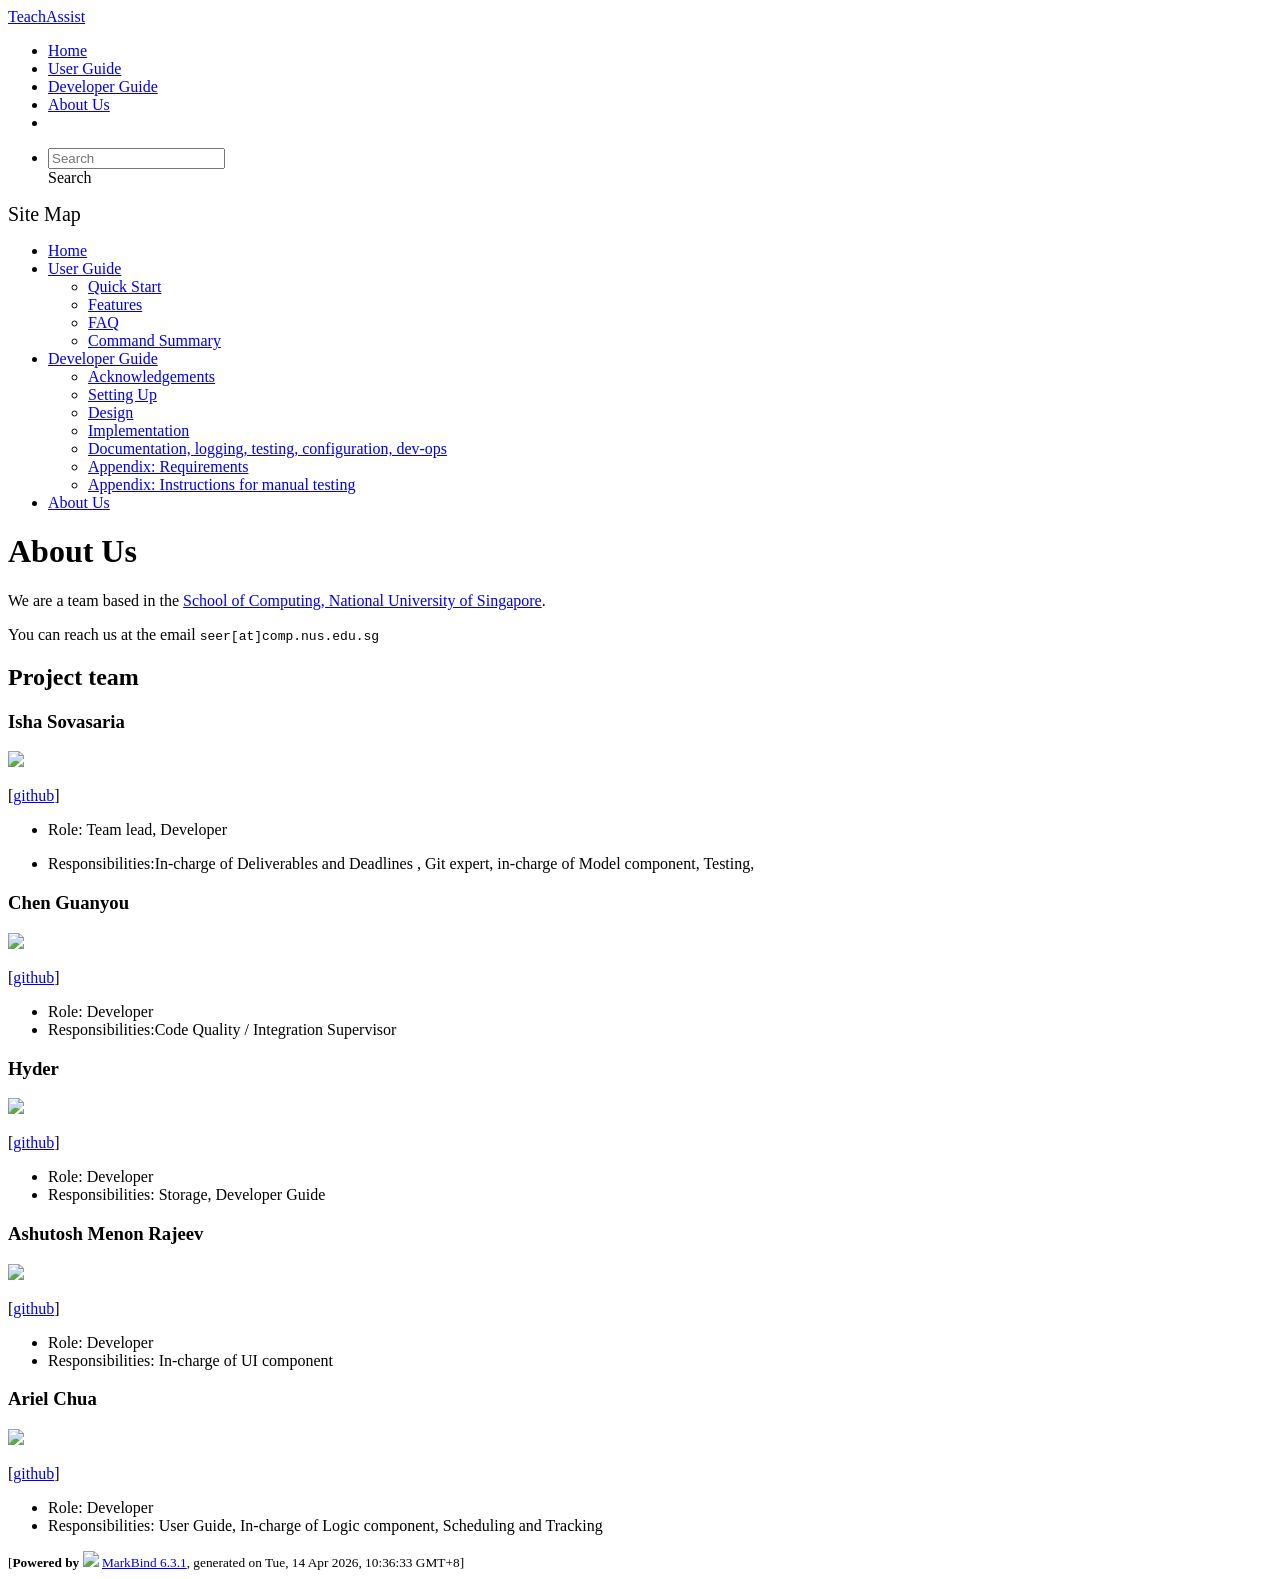
==== commit c3fca1a8: "deploy: 6796ba2446c4ca1cf6dac41d93b55d1cd9875370" ====
--- a/AboutUs.html
+++ b/AboutUs.html
@@ -12,7 +12,7 @@
   const baseUrl = '/tp'
 </script>
 <body  data-code-theme="light">
-<div id="app"><!--[--><header sticky><div data-v-26aac3dc><nav class="navbar navbar-expand-md d-print-none navbar-dark bg-dark" data-v-26aac3dc><div class="container-fluid" data-v-26aac3dc><div class="navbar-left" data-v-26aac3dc><!--[--><a href="/tp/index.html" title="Home" class="navbar-brand">TeachAssist</a><!--]--></div><div class="navbar-default" data-v-26aac3dc><ul class="navbar-nav me-auto mt-2 mt-lg-0" data-v-26aac3dc><!--[--> <li><a href="/tp/index.html" class="nav-link">Home</a></li> <li><a href="/tp/UserGuide.html" class="nav-link">User Guide</a></li> <li><a href="/tp/DeveloperGuide.html" class="nav-link">Developer Guide</a></li> <li><a href="/tp/AboutUs.html" class="nav-link">About Us</a></li> <li><a href="https://github.com/AY2526S2-CS2103T-F10-3/tp" target="_blank" class="nav-link"><span><span aria-hidden="true" class="fab fa-github"></span></span></a></li> <!--]--></ul></div><ul class="navbar-nav navbar-right" data-v-26aac3dc><!--[--><li><form class="navbar-form"><div style="position:relative;" class="dropdown" data-v-00e26d0a><!--[--><input value="" data-bs-toggle="dropdown" type="text" class="form-control" placeholder="Search" autocomplete="off" data-v-00e26d0a><div class="form-control placeholder-div-hidden" data-v-00e26d0a>Search</div><!--]--><ul class="dropdown-menu search-dropdown-menu dropdown-menu-hidden dropdown-menu-end" data-v-00e26d0a><!--[--><!--]--></ul></div></form></li><!--]--></ul></div></nav><div style="display:none;" class="lower-navbar-container" data-v-26aac3dc><!--[--><!----><!----><!--]--></div></div></header> <div id="flex-body"><nav id="site-nav" data-v-6b1b63d2><!--[--><div class="site-nav-top"><div class="fw-bold mb-2" style="font-size:1.25rem;">Site Map</div></div> <div class="nav-component slim-scroll"><div class="site-nav-root"><!--[--><ul class="site-nav-list site-nav-list-root" data-v-6b1b63d2><!--[--><li><div class="site-nav-default-list-item site-nav-list-item-0" onclick="handleSiteNavClick(this)"><a href="/tp/index.html">Home</a></div></li> <li><div class="site-nav-default-list-item site-nav-list-item-0" onclick="handleSiteNavClick(this)"><a href="/tp/UserGuide.html">User Guide</a> <div class="site-nav-dropdown-btn-container"><i class="site-nav-dropdown-btn-icon site-nav-rotate-icon" onclick="handleSiteNavClick(this.parentNode.parentNode, false); event.stopPropagation();"><span class="glyphicon glyphicon-menu-down" aria-hidden="true"></span></i></div></div><ul class="site-nav-dropdown-container site-nav-dropdown-container-open site-nav-list"><li><div class="site-nav-default-list-item site-nav-list-item-1" onclick="handleSiteNavClick(this)"><a href="/tp/UserGuide.html#quick-start">Quick Start</a></div></li> <li><div class="site-nav-default-list-item site-nav-list-item-1" onclick="handleSiteNavClick(this)"><a href="/tp/UserGuide.html#features">Features</a></div></li> <li><div class="site-nav-default-list-item site-nav-list-item-1" onclick="handleSiteNavClick(this)"><a href="/tp/UserGuide.html#faq">FAQ</a></div></li> <li><div class="site-nav-default-list-item site-nav-list-item-1" onclick="handleSiteNavClick(this)"><a href="/tp/UserGuide.html#faq">Command Summary</a></div></li></ul></li> <li><div class="site-nav-default-list-item site-nav-list-item-0" onclick="handleSiteNavClick(this)"><a href="/tp/DeveloperGuide.html">Developer Guide</a> <div class="site-nav-dropdown-btn-container"><i class="site-nav-dropdown-btn-icon site-nav-rotate-icon" onclick="handleSiteNavClick(this.parentNode.parentNode, false); event.stopPropagation();"><span class="glyphicon glyphicon-menu-down" aria-hidden="true"></span></i></div></div><ul class="site-nav-dropdown-container site-nav-dropdown-container-open site-nav-list"><li><div class="site-nav-default-list-item site-nav-list-item-1" onclick="handleSiteNavClick(this)"><a href="/tp/DeveloperGuide.html#acknowledgements">Acknowledgements</a></div></li> <li><div class="site-nav-default-list-item site-nav-list-item-1" onclick="handleSiteNavClick(this)"><a href="/tp/DeveloperGuide.html#setting-up-getting-started">Setting Up</a></div></li> <li><div class="site-nav-default-list-item site-nav-list-item-1" onclick="handleSiteNavClick(this)"><a href="/tp/DeveloperGuide.html#design">Design</a></div></li> <li><div class="site-nav-default-list-item site-nav-list-item-1" onclick="handleSiteNavClick(this)"><a href="/tp/DeveloperGuide.html#implementation">Implementation</a></div></li> <li><div class="site-nav-default-list-item site-nav-list-item-1" onclick="handleSiteNavClick(this)"><a href="/tp/DeveloperGuide.html#documentation-logging-testing-configuration-dev-ops">Documentation, logging, testing, configuration, dev-ops</a></div></li> <li><div class="site-nav-default-list-item site-nav-list-item-1" onclick="handleSiteNavClick(this)"><a href="/tp/DeveloperGuide.html#appendix-requirements">Appendix: Requirements</a></div></li> <li><div class="site-nav-default-list-item site-nav-list-item-1" onclick="handleSiteNavClick(this)"><a href="/tp/DeveloperGuide.html#appendix-instructions-for-manual-testing">Appendix: Instructions for manual testing</a></div></li></ul></li> <li><div class="site-nav-default-list-item site-nav-list-item-0" onclick="handleSiteNavClick(this)"><a href="/tp/AboutUs.html">About Us</a></div></li><!--]--><!--v-if--></ul><!--]--></div></div><!--]--><!--v-if--></nav> <div id="content-wrapper"><h1 id="about-us">About Us<a class="fa fa-anchor" href="#about-us" onclick="event.stopPropagation()"></a></h1> <p>We are a team based in the <a href="http://www.comp.nus.edu.sg">School of Computing, National University of Singapore</a>.</p> <p>You can reach us at the email <code class="hljs inline no-lang">seer[at]comp.nus.edu.sg</code></p> <h2 id="project-team">Project team<a class="fa fa-anchor" href="#project-team" onclick="event.stopPropagation()"></a></h2> <h3 id="isha-sovasaria">Isha Sovasaria<a class="fa fa-anchor" href="#isha-sovasaria" onclick="event.stopPropagation()"></a></h3> <img src="/tp/images/isha-sovasaria.png" width="200px"> <p>[<a href="https://github.com/Isha-Sovasaria">github</a>]</p> <ul><li><p>Role: Team lead, Developer</p></li> <li><p>Responsibilities:In-charge of Deliverables and Deadlines , Git expert, in-charge of Model component, Testing,</p></li></ul> <h3 id="chen-guanyou">Chen Guanyou<a class="fa fa-anchor" href="#chen-guanyou" onclick="event.stopPropagation()"></a></h3> <img src="/tp/images/guanyouu.png" width="200px"> <p>[<a href="https://github.com/guanyouu">github</a>]</p> <ul><li>Role: Developer</li> <li>Responsibilities:Code Quality / Integration Supervisor</li></ul> <h3 id="hyder">Hyder<a class="fa fa-anchor" href="#hyder" onclick="event.stopPropagation()"></a></h3> <img src="/tp/images/amir-hyder.png" width="200px"> <p>[<a href="http://github.com/amir-hyder">github</a>]</p> <ul><li>Role: Developer</li> <li>Responsibilities: Storage, Developer Guide</li></ul> <h3 id="ashutosh-menon-rajeev">Ashutosh Menon Rajeev<a class="fa fa-anchor" href="#ashutosh-menon-rajeev" onclick="event.stopPropagation()"></a></h3> <img src="/tp/images/poaoaooa.png" width="200px"> <p>[<a href="https://github.com/poaoaooa">github</a>]</p> <ul><li>Role: Developer</li> <li>Responsibilities: In-charge of UI component</li></ul> <h3 id="ariel-chua">Ariel Chua<a class="fa fa-anchor" href="#ariel-chua" onclick="event.stopPropagation()"></a></h3> <img src="/tp/images/arielchua.png" width="200px"> <p>[<a href="http://github.com/arielchua">github</a>]</p> <ul><li>Role: Developer</li> <li>Responsibilities: User Guide, In-charge of Logic component, Scheduling and Tracking</li></ul></div> <nav id="page-nav" data-v-6b1b63d2><!--[--><div class="nav-component slim-scroll"></div><!--]--><!--v-if--></nav> <div class="scroll-top-button fa-lg d-print-none" style="display:none;bottom:2%;right:2%;position:fixed;" aria-hidden="true"><!--[--><i class="fas fa-arrow-circle-up"></i><!--]--></div></div> <footer><div class="text-center"><small>[<span><strong>Powered by</strong></span> <img src="https://markbind.org/favicon.ico" width="30"> <a href="https://markbind.org/">MarkBind 6.3.1</a>, generated on Tue, 14 Apr 2026, 10:25:42 GMT+8]</small></div></footer><!--]--></div>
+<div id="app"><!--[--><header sticky><div data-v-26aac3dc><nav class="navbar navbar-expand-md d-print-none navbar-dark bg-dark" data-v-26aac3dc><div class="container-fluid" data-v-26aac3dc><div class="navbar-left" data-v-26aac3dc><!--[--><a href="/tp/index.html" title="Home" class="navbar-brand">TeachAssist</a><!--]--></div><div class="navbar-default" data-v-26aac3dc><ul class="navbar-nav me-auto mt-2 mt-lg-0" data-v-26aac3dc><!--[--> <li><a href="/tp/index.html" class="nav-link">Home</a></li> <li><a href="/tp/UserGuide.html" class="nav-link">User Guide</a></li> <li><a href="/tp/DeveloperGuide.html" class="nav-link">Developer Guide</a></li> <li><a href="/tp/AboutUs.html" class="nav-link">About Us</a></li> <li><a href="https://github.com/AY2526S2-CS2103T-F10-3/tp" target="_blank" class="nav-link"><span><span aria-hidden="true" class="fab fa-github"></span></span></a></li> <!--]--></ul></div><ul class="navbar-nav navbar-right" data-v-26aac3dc><!--[--><li><form class="navbar-form"><div style="position:relative;" class="dropdown" data-v-00e26d0a><!--[--><input value="" data-bs-toggle="dropdown" type="text" class="form-control" placeholder="Search" autocomplete="off" data-v-00e26d0a><div class="form-control placeholder-div-hidden" data-v-00e26d0a>Search</div><!--]--><ul class="dropdown-menu search-dropdown-menu dropdown-menu-hidden dropdown-menu-end" data-v-00e26d0a><!--[--><!--]--></ul></div></form></li><!--]--></ul></div></nav><div style="display:none;" class="lower-navbar-container" data-v-26aac3dc><!--[--><!----><!----><!--]--></div></div></header> <div id="flex-body"><nav id="site-nav" data-v-6b1b63d2><!--[--><div class="site-nav-top"><div class="fw-bold mb-2" style="font-size:1.25rem;">Site Map</div></div> <div class="nav-component slim-scroll"><div class="site-nav-root"><!--[--><ul class="site-nav-list site-nav-list-root" data-v-6b1b63d2><!--[--><li><div class="site-nav-default-list-item site-nav-list-item-0" onclick="handleSiteNavClick(this)"><a href="/tp/index.html">Home</a></div></li> <li><div class="site-nav-default-list-item site-nav-list-item-0" onclick="handleSiteNavClick(this)"><a href="/tp/UserGuide.html">User Guide</a> <div class="site-nav-dropdown-btn-container"><i class="site-nav-dropdown-btn-icon site-nav-rotate-icon" onclick="handleSiteNavClick(this.parentNode.parentNode, false); event.stopPropagation();"><span class="glyphicon glyphicon-menu-down" aria-hidden="true"></span></i></div></div><ul class="site-nav-dropdown-container site-nav-dropdown-container-open site-nav-list"><li><div class="site-nav-default-list-item site-nav-list-item-1" onclick="handleSiteNavClick(this)"><a href="/tp/UserGuide.html#quick-start">Quick Start</a></div></li> <li><div class="site-nav-default-list-item site-nav-list-item-1" onclick="handleSiteNavClick(this)"><a href="/tp/UserGuide.html#features">Features</a></div></li> <li><div class="site-nav-default-list-item site-nav-list-item-1" onclick="handleSiteNavClick(this)"><a href="/tp/UserGuide.html#faq">FAQ</a></div></li> <li><div class="site-nav-default-list-item site-nav-list-item-1" onclick="handleSiteNavClick(this)"><a href="/tp/UserGuide.html#faq">Command Summary</a></div></li></ul></li> <li><div class="site-nav-default-list-item site-nav-list-item-0" onclick="handleSiteNavClick(this)"><a href="/tp/DeveloperGuide.html">Developer Guide</a> <div class="site-nav-dropdown-btn-container"><i class="site-nav-dropdown-btn-icon site-nav-rotate-icon" onclick="handleSiteNavClick(this.parentNode.parentNode, false); event.stopPropagation();"><span class="glyphicon glyphicon-menu-down" aria-hidden="true"></span></i></div></div><ul class="site-nav-dropdown-container site-nav-dropdown-container-open site-nav-list"><li><div class="site-nav-default-list-item site-nav-list-item-1" onclick="handleSiteNavClick(this)"><a href="/tp/DeveloperGuide.html#acknowledgements">Acknowledgements</a></div></li> <li><div class="site-nav-default-list-item site-nav-list-item-1" onclick="handleSiteNavClick(this)"><a href="/tp/DeveloperGuide.html#setting-up-getting-started">Setting Up</a></div></li> <li><div class="site-nav-default-list-item site-nav-list-item-1" onclick="handleSiteNavClick(this)"><a href="/tp/DeveloperGuide.html#design">Design</a></div></li> <li><div class="site-nav-default-list-item site-nav-list-item-1" onclick="handleSiteNavClick(this)"><a href="/tp/DeveloperGuide.html#implementation">Implementation</a></div></li> <li><div class="site-nav-default-list-item site-nav-list-item-1" onclick="handleSiteNavClick(this)"><a href="/tp/DeveloperGuide.html#documentation-logging-testing-configuration-dev-ops">Documentation, logging, testing, configuration, dev-ops</a></div></li> <li><div class="site-nav-default-list-item site-nav-list-item-1" onclick="handleSiteNavClick(this)"><a href="/tp/DeveloperGuide.html#appendix-requirements">Appendix: Requirements</a></div></li> <li><div class="site-nav-default-list-item site-nav-list-item-1" onclick="handleSiteNavClick(this)"><a href="/tp/DeveloperGuide.html#appendix-instructions-for-manual-testing">Appendix: Instructions for manual testing</a></div></li></ul></li> <li><div class="site-nav-default-list-item site-nav-list-item-0" onclick="handleSiteNavClick(this)"><a href="/tp/AboutUs.html">About Us</a></div></li><!--]--><!--v-if--></ul><!--]--></div></div><!--]--><!--v-if--></nav> <div id="content-wrapper"><h1 id="about-us">About Us<a class="fa fa-anchor" href="#about-us" onclick="event.stopPropagation()"></a></h1> <p>We are a team based in the <a href="http://www.comp.nus.edu.sg">School of Computing, National University of Singapore</a>.</p> <p>You can reach us at the email <code class="hljs inline no-lang">seer[at]comp.nus.edu.sg</code></p> <h2 id="project-team">Project team<a class="fa fa-anchor" href="#project-team" onclick="event.stopPropagation()"></a></h2> <h3 id="isha-sovasaria">Isha Sovasaria<a class="fa fa-anchor" href="#isha-sovasaria" onclick="event.stopPropagation()"></a></h3> <img src="/tp/images/isha-sovasaria.png" width="200px"> <p>[<a href="https://github.com/Isha-Sovasaria">github</a>]</p> <ul><li><p>Role: Team lead, Developer</p></li> <li><p>Responsibilities:In-charge of Deliverables and Deadlines , Git expert, in-charge of Model component, Testing,</p></li></ul> <h3 id="chen-guanyou">Chen Guanyou<a class="fa fa-anchor" href="#chen-guanyou" onclick="event.stopPropagation()"></a></h3> <img src="/tp/images/guanyouu.png" width="200px"> <p>[<a href="https://github.com/guanyouu">github</a>]</p> <ul><li>Role: Developer</li> <li>Responsibilities:Code Quality / Integration Supervisor</li></ul> <h3 id="hyder">Hyder<a class="fa fa-anchor" href="#hyder" onclick="event.stopPropagation()"></a></h3> <img src="/tp/images/amir-hyder.png" width="200px"> <p>[<a href="http://github.com/amir-hyder">github</a>]</p> <ul><li>Role: Developer</li> <li>Responsibilities: Storage, Developer Guide</li></ul> <h3 id="ashutosh-menon-rajeev">Ashutosh Menon Rajeev<a class="fa fa-anchor" href="#ashutosh-menon-rajeev" onclick="event.stopPropagation()"></a></h3> <img src="/tp/images/poaoaooa.png" width="200px"> <p>[<a href="https://github.com/poaoaooa">github</a>]</p> <ul><li>Role: Developer</li> <li>Responsibilities: In-charge of UI component</li></ul> <h3 id="ariel-chua">Ariel Chua<a class="fa fa-anchor" href="#ariel-chua" onclick="event.stopPropagation()"></a></h3> <img src="/tp/images/arielchua.png" width="200px"> <p>[<a href="http://github.com/arielchua">github</a>]</p> <ul><li>Role: Developer</li> <li>Responsibilities: User Guide, In-charge of Logic component, Scheduling and Tracking</li></ul></div> <nav id="page-nav" data-v-6b1b63d2><!--[--><div class="nav-component slim-scroll"></div><!--]--><!--v-if--></nav> <div class="scroll-top-button fa-lg d-print-none" style="display:none;bottom:2%;right:2%;position:fixed;" aria-hidden="true"><!--[--><i class="fas fa-arrow-circle-up"></i><!--]--></div></div> <footer><div class="text-center"><small>[<span><strong>Powered by</strong></span> <img src="https://markbind.org/favicon.ico" width="30"> <a href="https://markbind.org/">MarkBind 6.3.1</a>, generated on Tue, 14 Apr 2026, 10:36:33 GMT+8]</small></div></footer><!--]--></div>
 </body><script src="/tp/markbind/js/bootstrap-utility.min.js"></script>
 <script src="/tp/markbind/js/polyfill.min.js"></script>
 <script src="/tp/markbind/js/vue.global.prod.min.js"></script>
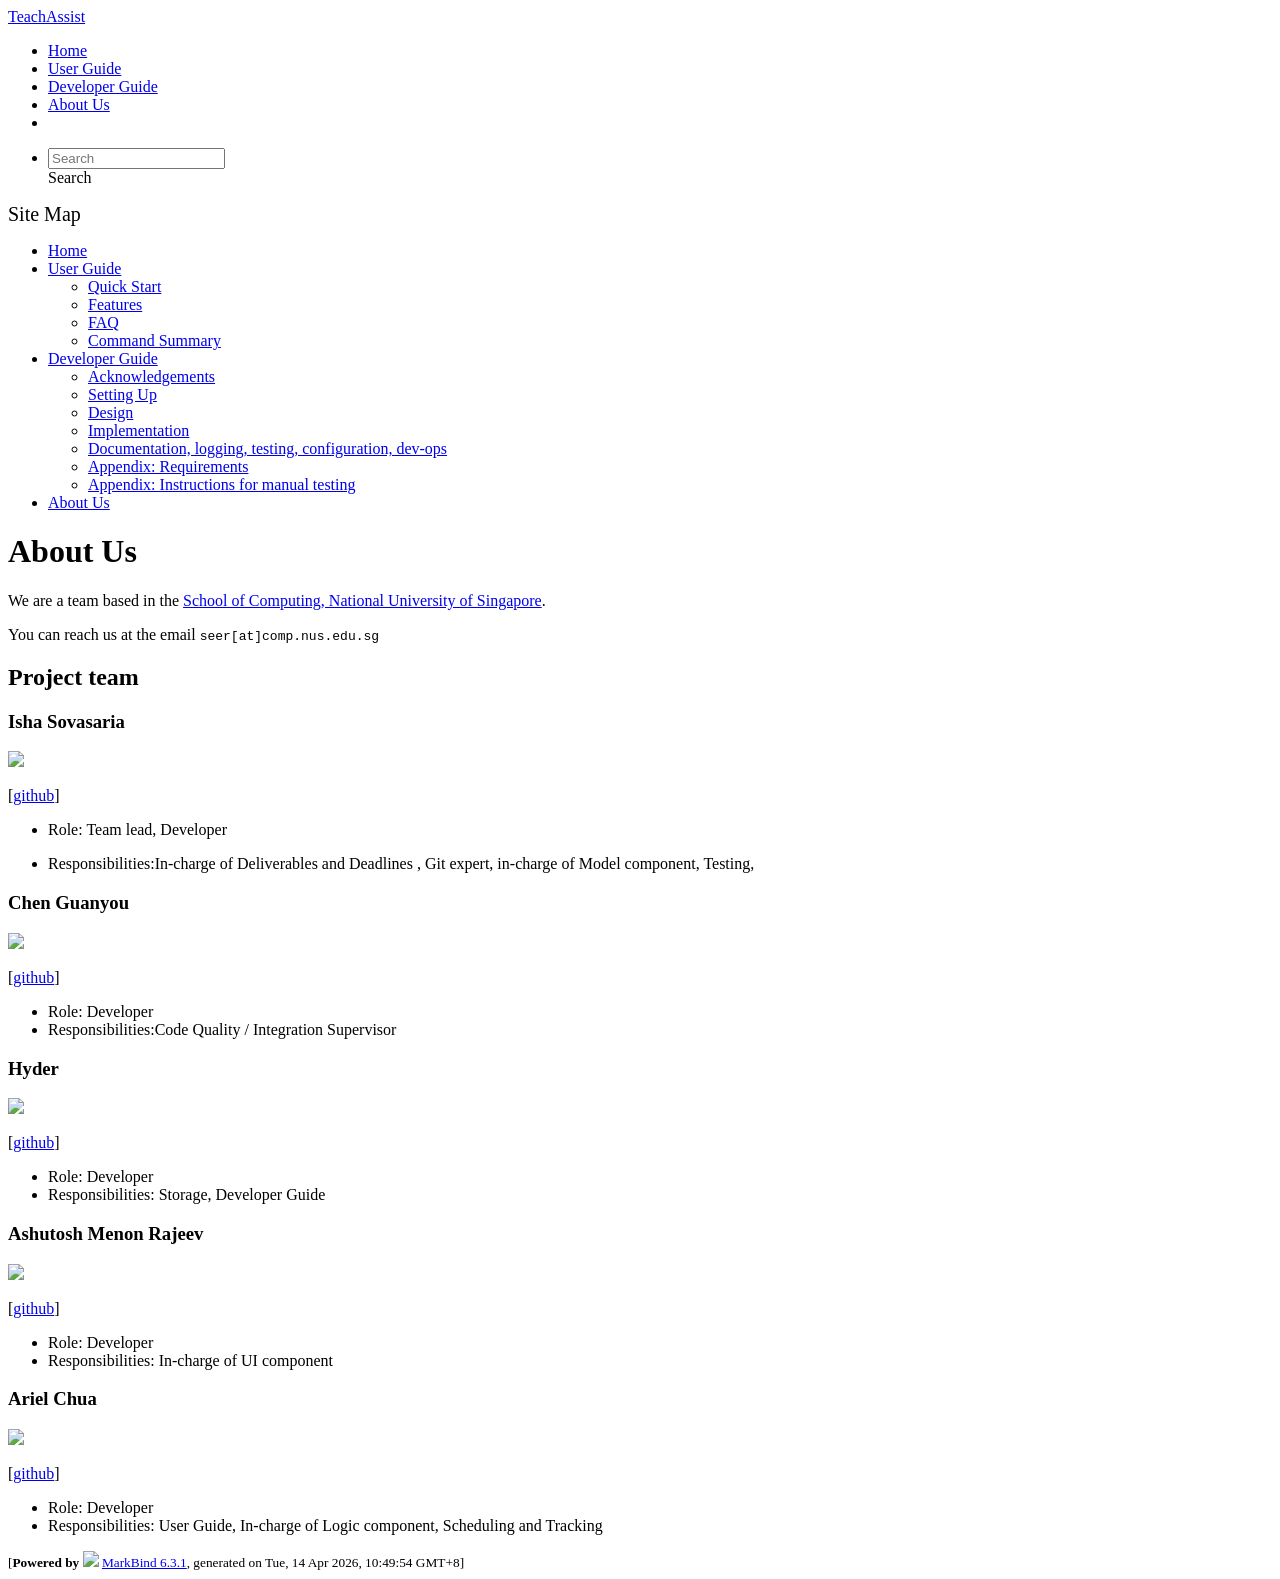
==== commit a905c25c: "deploy: 8f69e4c2b91bd40fdb9d787a1aa114ca9b5f983f" ====
--- a/AboutUs.html
+++ b/AboutUs.html
@@ -12,7 +12,7 @@
   const baseUrl = '/tp'
 </script>
 <body  data-code-theme="light">
-<div id="app"><!--[--><header sticky><div data-v-26aac3dc><nav class="navbar navbar-expand-md d-print-none navbar-dark bg-dark" data-v-26aac3dc><div class="container-fluid" data-v-26aac3dc><div class="navbar-left" data-v-26aac3dc><!--[--><a href="/tp/index.html" title="Home" class="navbar-brand">TeachAssist</a><!--]--></div><div class="navbar-default" data-v-26aac3dc><ul class="navbar-nav me-auto mt-2 mt-lg-0" data-v-26aac3dc><!--[--> <li><a href="/tp/index.html" class="nav-link">Home</a></li> <li><a href="/tp/UserGuide.html" class="nav-link">User Guide</a></li> <li><a href="/tp/DeveloperGuide.html" class="nav-link">Developer Guide</a></li> <li><a href="/tp/AboutUs.html" class="nav-link">About Us</a></li> <li><a href="https://github.com/AY2526S2-CS2103T-F10-3/tp" target="_blank" class="nav-link"><span><span aria-hidden="true" class="fab fa-github"></span></span></a></li> <!--]--></ul></div><ul class="navbar-nav navbar-right" data-v-26aac3dc><!--[--><li><form class="navbar-form"><div style="position:relative;" class="dropdown" data-v-00e26d0a><!--[--><input value="" data-bs-toggle="dropdown" type="text" class="form-control" placeholder="Search" autocomplete="off" data-v-00e26d0a><div class="form-control placeholder-div-hidden" data-v-00e26d0a>Search</div><!--]--><ul class="dropdown-menu search-dropdown-menu dropdown-menu-hidden dropdown-menu-end" data-v-00e26d0a><!--[--><!--]--></ul></div></form></li><!--]--></ul></div></nav><div style="display:none;" class="lower-navbar-container" data-v-26aac3dc><!--[--><!----><!----><!--]--></div></div></header> <div id="flex-body"><nav id="site-nav" data-v-6b1b63d2><!--[--><div class="site-nav-top"><div class="fw-bold mb-2" style="font-size:1.25rem;">Site Map</div></div> <div class="nav-component slim-scroll"><div class="site-nav-root"><!--[--><ul class="site-nav-list site-nav-list-root" data-v-6b1b63d2><!--[--><li><div class="site-nav-default-list-item site-nav-list-item-0" onclick="handleSiteNavClick(this)"><a href="/tp/index.html">Home</a></div></li> <li><div class="site-nav-default-list-item site-nav-list-item-0" onclick="handleSiteNavClick(this)"><a href="/tp/UserGuide.html">User Guide</a> <div class="site-nav-dropdown-btn-container"><i class="site-nav-dropdown-btn-icon site-nav-rotate-icon" onclick="handleSiteNavClick(this.parentNode.parentNode, false); event.stopPropagation();"><span class="glyphicon glyphicon-menu-down" aria-hidden="true"></span></i></div></div><ul class="site-nav-dropdown-container site-nav-dropdown-container-open site-nav-list"><li><div class="site-nav-default-list-item site-nav-list-item-1" onclick="handleSiteNavClick(this)"><a href="/tp/UserGuide.html#quick-start">Quick Start</a></div></li> <li><div class="site-nav-default-list-item site-nav-list-item-1" onclick="handleSiteNavClick(this)"><a href="/tp/UserGuide.html#features">Features</a></div></li> <li><div class="site-nav-default-list-item site-nav-list-item-1" onclick="handleSiteNavClick(this)"><a href="/tp/UserGuide.html#faq">FAQ</a></div></li> <li><div class="site-nav-default-list-item site-nav-list-item-1" onclick="handleSiteNavClick(this)"><a href="/tp/UserGuide.html#faq">Command Summary</a></div></li></ul></li> <li><div class="site-nav-default-list-item site-nav-list-item-0" onclick="handleSiteNavClick(this)"><a href="/tp/DeveloperGuide.html">Developer Guide</a> <div class="site-nav-dropdown-btn-container"><i class="site-nav-dropdown-btn-icon site-nav-rotate-icon" onclick="handleSiteNavClick(this.parentNode.parentNode, false); event.stopPropagation();"><span class="glyphicon glyphicon-menu-down" aria-hidden="true"></span></i></div></div><ul class="site-nav-dropdown-container site-nav-dropdown-container-open site-nav-list"><li><div class="site-nav-default-list-item site-nav-list-item-1" onclick="handleSiteNavClick(this)"><a href="/tp/DeveloperGuide.html#acknowledgements">Acknowledgements</a></div></li> <li><div class="site-nav-default-list-item site-nav-list-item-1" onclick="handleSiteNavClick(this)"><a href="/tp/DeveloperGuide.html#setting-up-getting-started">Setting Up</a></div></li> <li><div class="site-nav-default-list-item site-nav-list-item-1" onclick="handleSiteNavClick(this)"><a href="/tp/DeveloperGuide.html#design">Design</a></div></li> <li><div class="site-nav-default-list-item site-nav-list-item-1" onclick="handleSiteNavClick(this)"><a href="/tp/DeveloperGuide.html#implementation">Implementation</a></div></li> <li><div class="site-nav-default-list-item site-nav-list-item-1" onclick="handleSiteNavClick(this)"><a href="/tp/DeveloperGuide.html#documentation-logging-testing-configuration-dev-ops">Documentation, logging, testing, configuration, dev-ops</a></div></li> <li><div class="site-nav-default-list-item site-nav-list-item-1" onclick="handleSiteNavClick(this)"><a href="/tp/DeveloperGuide.html#appendix-requirements">Appendix: Requirements</a></div></li> <li><div class="site-nav-default-list-item site-nav-list-item-1" onclick="handleSiteNavClick(this)"><a href="/tp/DeveloperGuide.html#appendix-instructions-for-manual-testing">Appendix: Instructions for manual testing</a></div></li></ul></li> <li><div class="site-nav-default-list-item site-nav-list-item-0" onclick="handleSiteNavClick(this)"><a href="/tp/AboutUs.html">About Us</a></div></li><!--]--><!--v-if--></ul><!--]--></div></div><!--]--><!--v-if--></nav> <div id="content-wrapper"><h1 id="about-us">About Us<a class="fa fa-anchor" href="#about-us" onclick="event.stopPropagation()"></a></h1> <p>We are a team based in the <a href="http://www.comp.nus.edu.sg">School of Computing, National University of Singapore</a>.</p> <p>You can reach us at the email <code class="hljs inline no-lang">seer[at]comp.nus.edu.sg</code></p> <h2 id="project-team">Project team<a class="fa fa-anchor" href="#project-team" onclick="event.stopPropagation()"></a></h2> <h3 id="isha-sovasaria">Isha Sovasaria<a class="fa fa-anchor" href="#isha-sovasaria" onclick="event.stopPropagation()"></a></h3> <img src="/tp/images/isha-sovasaria.png" width="200px"> <p>[<a href="https://github.com/Isha-Sovasaria">github</a>]</p> <ul><li><p>Role: Team lead, Developer</p></li> <li><p>Responsibilities:In-charge of Deliverables and Deadlines , Git expert, in-charge of Model component, Testing,</p></li></ul> <h3 id="chen-guanyou">Chen Guanyou<a class="fa fa-anchor" href="#chen-guanyou" onclick="event.stopPropagation()"></a></h3> <img src="/tp/images/guanyouu.png" width="200px"> <p>[<a href="https://github.com/guanyouu">github</a>]</p> <ul><li>Role: Developer</li> <li>Responsibilities:Code Quality / Integration Supervisor</li></ul> <h3 id="hyder">Hyder<a class="fa fa-anchor" href="#hyder" onclick="event.stopPropagation()"></a></h3> <img src="/tp/images/amir-hyder.png" width="200px"> <p>[<a href="http://github.com/amir-hyder">github</a>]</p> <ul><li>Role: Developer</li> <li>Responsibilities: Storage, Developer Guide</li></ul> <h3 id="ashutosh-menon-rajeev">Ashutosh Menon Rajeev<a class="fa fa-anchor" href="#ashutosh-menon-rajeev" onclick="event.stopPropagation()"></a></h3> <img src="/tp/images/poaoaooa.png" width="200px"> <p>[<a href="https://github.com/poaoaooa">github</a>]</p> <ul><li>Role: Developer</li> <li>Responsibilities: In-charge of UI component</li></ul> <h3 id="ariel-chua">Ariel Chua<a class="fa fa-anchor" href="#ariel-chua" onclick="event.stopPropagation()"></a></h3> <img src="/tp/images/arielchua.png" width="200px"> <p>[<a href="http://github.com/arielchua">github</a>]</p> <ul><li>Role: Developer</li> <li>Responsibilities: User Guide, In-charge of Logic component, Scheduling and Tracking</li></ul></div> <nav id="page-nav" data-v-6b1b63d2><!--[--><div class="nav-component slim-scroll"></div><!--]--><!--v-if--></nav> <div class="scroll-top-button fa-lg d-print-none" style="display:none;bottom:2%;right:2%;position:fixed;" aria-hidden="true"><!--[--><i class="fas fa-arrow-circle-up"></i><!--]--></div></div> <footer><div class="text-center"><small>[<span><strong>Powered by</strong></span> <img src="https://markbind.org/favicon.ico" width="30"> <a href="https://markbind.org/">MarkBind 6.3.1</a>, generated on Tue, 14 Apr 2026, 10:36:33 GMT+8]</small></div></footer><!--]--></div>
+<div id="app"><!--[--><header sticky><div data-v-26aac3dc><nav class="navbar navbar-expand-md d-print-none navbar-dark bg-dark" data-v-26aac3dc><div class="container-fluid" data-v-26aac3dc><div class="navbar-left" data-v-26aac3dc><!--[--><a href="/tp/index.html" title="Home" class="navbar-brand">TeachAssist</a><!--]--></div><div class="navbar-default" data-v-26aac3dc><ul class="navbar-nav me-auto mt-2 mt-lg-0" data-v-26aac3dc><!--[--> <li><a href="/tp/index.html" class="nav-link">Home</a></li> <li><a href="/tp/UserGuide.html" class="nav-link">User Guide</a></li> <li><a href="/tp/DeveloperGuide.html" class="nav-link">Developer Guide</a></li> <li><a href="/tp/AboutUs.html" class="nav-link">About Us</a></li> <li><a href="https://github.com/AY2526S2-CS2103T-F10-3/tp" target="_blank" class="nav-link"><span><span aria-hidden="true" class="fab fa-github"></span></span></a></li> <!--]--></ul></div><ul class="navbar-nav navbar-right" data-v-26aac3dc><!--[--><li><form class="navbar-form"><div style="position:relative;" class="dropdown" data-v-00e26d0a><!--[--><input value="" data-bs-toggle="dropdown" type="text" class="form-control" placeholder="Search" autocomplete="off" data-v-00e26d0a><div class="form-control placeholder-div-hidden" data-v-00e26d0a>Search</div><!--]--><ul class="dropdown-menu search-dropdown-menu dropdown-menu-hidden dropdown-menu-end" data-v-00e26d0a><!--[--><!--]--></ul></div></form></li><!--]--></ul></div></nav><div style="display:none;" class="lower-navbar-container" data-v-26aac3dc><!--[--><!----><!----><!--]--></div></div></header> <div id="flex-body"><nav id="site-nav" data-v-6b1b63d2><!--[--><div class="site-nav-top"><div class="fw-bold mb-2" style="font-size:1.25rem;">Site Map</div></div> <div class="nav-component slim-scroll"><div class="site-nav-root"><!--[--><ul class="site-nav-list site-nav-list-root" data-v-6b1b63d2><!--[--><li><div class="site-nav-default-list-item site-nav-list-item-0" onclick="handleSiteNavClick(this)"><a href="/tp/index.html">Home</a></div></li> <li><div class="site-nav-default-list-item site-nav-list-item-0" onclick="handleSiteNavClick(this)"><a href="/tp/UserGuide.html">User Guide</a> <div class="site-nav-dropdown-btn-container"><i class="site-nav-dropdown-btn-icon site-nav-rotate-icon" onclick="handleSiteNavClick(this.parentNode.parentNode, false); event.stopPropagation();"><span class="glyphicon glyphicon-menu-down" aria-hidden="true"></span></i></div></div><ul class="site-nav-dropdown-container site-nav-dropdown-container-open site-nav-list"><li><div class="site-nav-default-list-item site-nav-list-item-1" onclick="handleSiteNavClick(this)"><a href="/tp/UserGuide.html#quick-start">Quick Start</a></div></li> <li><div class="site-nav-default-list-item site-nav-list-item-1" onclick="handleSiteNavClick(this)"><a href="/tp/UserGuide.html#features">Features</a></div></li> <li><div class="site-nav-default-list-item site-nav-list-item-1" onclick="handleSiteNavClick(this)"><a href="/tp/UserGuide.html#faq">FAQ</a></div></li> <li><div class="site-nav-default-list-item site-nav-list-item-1" onclick="handleSiteNavClick(this)"><a href="/tp/UserGuide.html#faq">Command Summary</a></div></li></ul></li> <li><div class="site-nav-default-list-item site-nav-list-item-0" onclick="handleSiteNavClick(this)"><a href="/tp/DeveloperGuide.html">Developer Guide</a> <div class="site-nav-dropdown-btn-container"><i class="site-nav-dropdown-btn-icon site-nav-rotate-icon" onclick="handleSiteNavClick(this.parentNode.parentNode, false); event.stopPropagation();"><span class="glyphicon glyphicon-menu-down" aria-hidden="true"></span></i></div></div><ul class="site-nav-dropdown-container site-nav-dropdown-container-open site-nav-list"><li><div class="site-nav-default-list-item site-nav-list-item-1" onclick="handleSiteNavClick(this)"><a href="/tp/DeveloperGuide.html#acknowledgements">Acknowledgements</a></div></li> <li><div class="site-nav-default-list-item site-nav-list-item-1" onclick="handleSiteNavClick(this)"><a href="/tp/DeveloperGuide.html#setting-up-getting-started">Setting Up</a></div></li> <li><div class="site-nav-default-list-item site-nav-list-item-1" onclick="handleSiteNavClick(this)"><a href="/tp/DeveloperGuide.html#design">Design</a></div></li> <li><div class="site-nav-default-list-item site-nav-list-item-1" onclick="handleSiteNavClick(this)"><a href="/tp/DeveloperGuide.html#implementation">Implementation</a></div></li> <li><div class="site-nav-default-list-item site-nav-list-item-1" onclick="handleSiteNavClick(this)"><a href="/tp/DeveloperGuide.html#documentation-logging-testing-configuration-dev-ops">Documentation, logging, testing, configuration, dev-ops</a></div></li> <li><div class="site-nav-default-list-item site-nav-list-item-1" onclick="handleSiteNavClick(this)"><a href="/tp/DeveloperGuide.html#appendix-requirements">Appendix: Requirements</a></div></li> <li><div class="site-nav-default-list-item site-nav-list-item-1" onclick="handleSiteNavClick(this)"><a href="/tp/DeveloperGuide.html#appendix-instructions-for-manual-testing">Appendix: Instructions for manual testing</a></div></li></ul></li> <li><div class="site-nav-default-list-item site-nav-list-item-0" onclick="handleSiteNavClick(this)"><a href="/tp/AboutUs.html">About Us</a></div></li><!--]--><!--v-if--></ul><!--]--></div></div><!--]--><!--v-if--></nav> <div id="content-wrapper"><h1 id="about-us">About Us<a class="fa fa-anchor" href="#about-us" onclick="event.stopPropagation()"></a></h1> <p>We are a team based in the <a href="http://www.comp.nus.edu.sg">School of Computing, National University of Singapore</a>.</p> <p>You can reach us at the email <code class="hljs inline no-lang">seer[at]comp.nus.edu.sg</code></p> <h2 id="project-team">Project team<a class="fa fa-anchor" href="#project-team" onclick="event.stopPropagation()"></a></h2> <h3 id="isha-sovasaria">Isha Sovasaria<a class="fa fa-anchor" href="#isha-sovasaria" onclick="event.stopPropagation()"></a></h3> <img src="/tp/images/isha-sovasaria.png" width="200px"> <p>[<a href="https://github.com/Isha-Sovasaria">github</a>]</p> <ul><li><p>Role: Team lead, Developer</p></li> <li><p>Responsibilities:In-charge of Deliverables and Deadlines , Git expert, in-charge of Model component, Testing,</p></li></ul> <h3 id="chen-guanyou">Chen Guanyou<a class="fa fa-anchor" href="#chen-guanyou" onclick="event.stopPropagation()"></a></h3> <img src="/tp/images/guanyouu.png" width="200px"> <p>[<a href="https://github.com/guanyouu">github</a>]</p> <ul><li>Role: Developer</li> <li>Responsibilities:Code Quality / Integration Supervisor</li></ul> <h3 id="hyder">Hyder<a class="fa fa-anchor" href="#hyder" onclick="event.stopPropagation()"></a></h3> <img src="/tp/images/amir-hyder.png" width="200px"> <p>[<a href="http://github.com/amir-hyder">github</a>]</p> <ul><li>Role: Developer</li> <li>Responsibilities: Storage, Developer Guide</li></ul> <h3 id="ashutosh-menon-rajeev">Ashutosh Menon Rajeev<a class="fa fa-anchor" href="#ashutosh-menon-rajeev" onclick="event.stopPropagation()"></a></h3> <img src="/tp/images/poaoaooa.png" width="200px"> <p>[<a href="https://github.com/poaoaooa">github</a>]</p> <ul><li>Role: Developer</li> <li>Responsibilities: In-charge of UI component</li></ul> <h3 id="ariel-chua">Ariel Chua<a class="fa fa-anchor" href="#ariel-chua" onclick="event.stopPropagation()"></a></h3> <img src="/tp/images/arielchua.png" width="200px"> <p>[<a href="http://github.com/arielchua">github</a>]</p> <ul><li>Role: Developer</li> <li>Responsibilities: User Guide, In-charge of Logic component, Scheduling and Tracking</li></ul></div> <nav id="page-nav" data-v-6b1b63d2><!--[--><div class="nav-component slim-scroll"></div><!--]--><!--v-if--></nav> <div class="scroll-top-button fa-lg d-print-none" style="display:none;bottom:2%;right:2%;position:fixed;" aria-hidden="true"><!--[--><i class="fas fa-arrow-circle-up"></i><!--]--></div></div> <footer><div class="text-center"><small>[<span><strong>Powered by</strong></span> <img src="https://markbind.org/favicon.ico" width="30"> <a href="https://markbind.org/">MarkBind 6.3.1</a>, generated on Tue, 14 Apr 2026, 10:49:54 GMT+8]</small></div></footer><!--]--></div>
 </body><script src="/tp/markbind/js/bootstrap-utility.min.js"></script>
 <script src="/tp/markbind/js/polyfill.min.js"></script>
 <script src="/tp/markbind/js/vue.global.prod.min.js"></script>
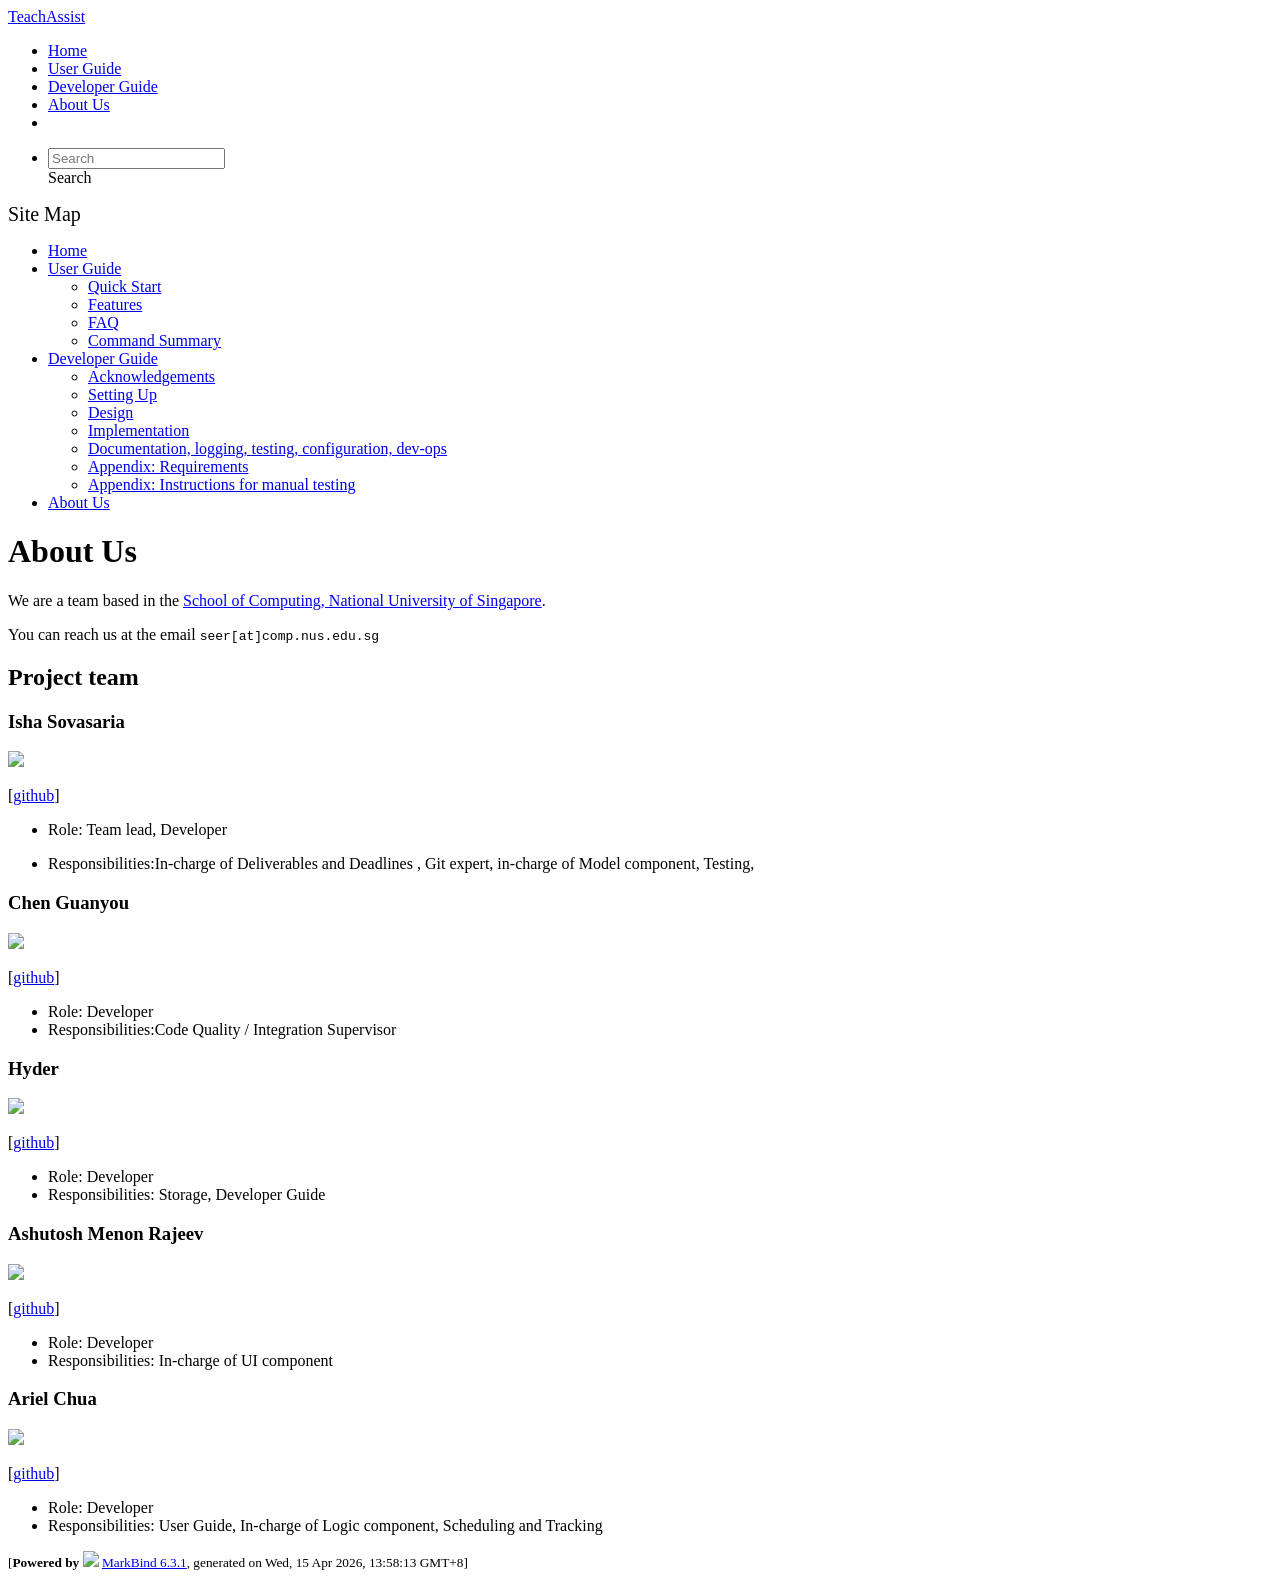
==== commit 2a0bfd5c: "deploy: a61e4b2407eaec4277572f02addd7fc66ae05672" ====
--- a/AboutUs.html
+++ b/AboutUs.html
@@ -12,7 +12,7 @@
   const baseUrl = '/tp'
 </script>
 <body  data-code-theme="light">
-<div id="app"><!--[--><header sticky><div data-v-26aac3dc><nav class="navbar navbar-expand-md d-print-none navbar-dark bg-dark" data-v-26aac3dc><div class="container-fluid" data-v-26aac3dc><div class="navbar-left" data-v-26aac3dc><!--[--><a href="/tp/index.html" title="Home" class="navbar-brand">TeachAssist</a><!--]--></div><div class="navbar-default" data-v-26aac3dc><ul class="navbar-nav me-auto mt-2 mt-lg-0" data-v-26aac3dc><!--[--> <li><a href="/tp/index.html" class="nav-link">Home</a></li> <li><a href="/tp/UserGuide.html" class="nav-link">User Guide</a></li> <li><a href="/tp/DeveloperGuide.html" class="nav-link">Developer Guide</a></li> <li><a href="/tp/AboutUs.html" class="nav-link">About Us</a></li> <li><a href="https://github.com/AY2526S2-CS2103T-F10-3/tp" target="_blank" class="nav-link"><span><span aria-hidden="true" class="fab fa-github"></span></span></a></li> <!--]--></ul></div><ul class="navbar-nav navbar-right" data-v-26aac3dc><!--[--><li><form class="navbar-form"><div style="position:relative;" class="dropdown" data-v-00e26d0a><!--[--><input value="" data-bs-toggle="dropdown" type="text" class="form-control" placeholder="Search" autocomplete="off" data-v-00e26d0a><div class="form-control placeholder-div-hidden" data-v-00e26d0a>Search</div><!--]--><ul class="dropdown-menu search-dropdown-menu dropdown-menu-hidden dropdown-menu-end" data-v-00e26d0a><!--[--><!--]--></ul></div></form></li><!--]--></ul></div></nav><div style="display:none;" class="lower-navbar-container" data-v-26aac3dc><!--[--><!----><!----><!--]--></div></div></header> <div id="flex-body"><nav id="site-nav" data-v-6b1b63d2><!--[--><div class="site-nav-top"><div class="fw-bold mb-2" style="font-size:1.25rem;">Site Map</div></div> <div class="nav-component slim-scroll"><div class="site-nav-root"><!--[--><ul class="site-nav-list site-nav-list-root" data-v-6b1b63d2><!--[--><li><div class="site-nav-default-list-item site-nav-list-item-0" onclick="handleSiteNavClick(this)"><a href="/tp/index.html">Home</a></div></li> <li><div class="site-nav-default-list-item site-nav-list-item-0" onclick="handleSiteNavClick(this)"><a href="/tp/UserGuide.html">User Guide</a> <div class="site-nav-dropdown-btn-container"><i class="site-nav-dropdown-btn-icon site-nav-rotate-icon" onclick="handleSiteNavClick(this.parentNode.parentNode, false); event.stopPropagation();"><span class="glyphicon glyphicon-menu-down" aria-hidden="true"></span></i></div></div><ul class="site-nav-dropdown-container site-nav-dropdown-container-open site-nav-list"><li><div class="site-nav-default-list-item site-nav-list-item-1" onclick="handleSiteNavClick(this)"><a href="/tp/UserGuide.html#quick-start">Quick Start</a></div></li> <li><div class="site-nav-default-list-item site-nav-list-item-1" onclick="handleSiteNavClick(this)"><a href="/tp/UserGuide.html#features">Features</a></div></li> <li><div class="site-nav-default-list-item site-nav-list-item-1" onclick="handleSiteNavClick(this)"><a href="/tp/UserGuide.html#faq">FAQ</a></div></li> <li><div class="site-nav-default-list-item site-nav-list-item-1" onclick="handleSiteNavClick(this)"><a href="/tp/UserGuide.html#faq">Command Summary</a></div></li></ul></li> <li><div class="site-nav-default-list-item site-nav-list-item-0" onclick="handleSiteNavClick(this)"><a href="/tp/DeveloperGuide.html">Developer Guide</a> <div class="site-nav-dropdown-btn-container"><i class="site-nav-dropdown-btn-icon site-nav-rotate-icon" onclick="handleSiteNavClick(this.parentNode.parentNode, false); event.stopPropagation();"><span class="glyphicon glyphicon-menu-down" aria-hidden="true"></span></i></div></div><ul class="site-nav-dropdown-container site-nav-dropdown-container-open site-nav-list"><li><div class="site-nav-default-list-item site-nav-list-item-1" onclick="handleSiteNavClick(this)"><a href="/tp/DeveloperGuide.html#acknowledgements">Acknowledgements</a></div></li> <li><div class="site-nav-default-list-item site-nav-list-item-1" onclick="handleSiteNavClick(this)"><a href="/tp/DeveloperGuide.html#setting-up-getting-started">Setting Up</a></div></li> <li><div class="site-nav-default-list-item site-nav-list-item-1" onclick="handleSiteNavClick(this)"><a href="/tp/DeveloperGuide.html#design">Design</a></div></li> <li><div class="site-nav-default-list-item site-nav-list-item-1" onclick="handleSiteNavClick(this)"><a href="/tp/DeveloperGuide.html#implementation">Implementation</a></div></li> <li><div class="site-nav-default-list-item site-nav-list-item-1" onclick="handleSiteNavClick(this)"><a href="/tp/DeveloperGuide.html#documentation-logging-testing-configuration-dev-ops">Documentation, logging, testing, configuration, dev-ops</a></div></li> <li><div class="site-nav-default-list-item site-nav-list-item-1" onclick="handleSiteNavClick(this)"><a href="/tp/DeveloperGuide.html#appendix-requirements">Appendix: Requirements</a></div></li> <li><div class="site-nav-default-list-item site-nav-list-item-1" onclick="handleSiteNavClick(this)"><a href="/tp/DeveloperGuide.html#appendix-instructions-for-manual-testing">Appendix: Instructions for manual testing</a></div></li></ul></li> <li><div class="site-nav-default-list-item site-nav-list-item-0" onclick="handleSiteNavClick(this)"><a href="/tp/AboutUs.html">About Us</a></div></li><!--]--><!--v-if--></ul><!--]--></div></div><!--]--><!--v-if--></nav> <div id="content-wrapper"><h1 id="about-us">About Us<a class="fa fa-anchor" href="#about-us" onclick="event.stopPropagation()"></a></h1> <p>We are a team based in the <a href="http://www.comp.nus.edu.sg">School of Computing, National University of Singapore</a>.</p> <p>You can reach us at the email <code class="hljs inline no-lang">seer[at]comp.nus.edu.sg</code></p> <h2 id="project-team">Project team<a class="fa fa-anchor" href="#project-team" onclick="event.stopPropagation()"></a></h2> <h3 id="isha-sovasaria">Isha Sovasaria<a class="fa fa-anchor" href="#isha-sovasaria" onclick="event.stopPropagation()"></a></h3> <img src="/tp/images/isha-sovasaria.png" width="200px"> <p>[<a href="https://github.com/Isha-Sovasaria">github</a>]</p> <ul><li><p>Role: Team lead, Developer</p></li> <li><p>Responsibilities:In-charge of Deliverables and Deadlines , Git expert, in-charge of Model component, Testing,</p></li></ul> <h3 id="chen-guanyou">Chen Guanyou<a class="fa fa-anchor" href="#chen-guanyou" onclick="event.stopPropagation()"></a></h3> <img src="/tp/images/guanyouu.png" width="200px"> <p>[<a href="https://github.com/guanyouu">github</a>]</p> <ul><li>Role: Developer</li> <li>Responsibilities:Code Quality / Integration Supervisor</li></ul> <h3 id="hyder">Hyder<a class="fa fa-anchor" href="#hyder" onclick="event.stopPropagation()"></a></h3> <img src="/tp/images/amir-hyder.png" width="200px"> <p>[<a href="http://github.com/amir-hyder">github</a>]</p> <ul><li>Role: Developer</li> <li>Responsibilities: Storage, Developer Guide</li></ul> <h3 id="ashutosh-menon-rajeev">Ashutosh Menon Rajeev<a class="fa fa-anchor" href="#ashutosh-menon-rajeev" onclick="event.stopPropagation()"></a></h3> <img src="/tp/images/poaoaooa.png" width="200px"> <p>[<a href="https://github.com/poaoaooa">github</a>]</p> <ul><li>Role: Developer</li> <li>Responsibilities: In-charge of UI component</li></ul> <h3 id="ariel-chua">Ariel Chua<a class="fa fa-anchor" href="#ariel-chua" onclick="event.stopPropagation()"></a></h3> <img src="/tp/images/arielchua.png" width="200px"> <p>[<a href="http://github.com/arielchua">github</a>]</p> <ul><li>Role: Developer</li> <li>Responsibilities: User Guide, In-charge of Logic component, Scheduling and Tracking</li></ul></div> <nav id="page-nav" data-v-6b1b63d2><!--[--><div class="nav-component slim-scroll"></div><!--]--><!--v-if--></nav> <div class="scroll-top-button fa-lg d-print-none" style="display:none;bottom:2%;right:2%;position:fixed;" aria-hidden="true"><!--[--><i class="fas fa-arrow-circle-up"></i><!--]--></div></div> <footer><div class="text-center"><small>[<span><strong>Powered by</strong></span> <img src="https://markbind.org/favicon.ico" width="30"> <a href="https://markbind.org/">MarkBind 6.3.1</a>, generated on Tue, 14 Apr 2026, 10:49:54 GMT+8]</small></div></footer><!--]--></div>
+<div id="app"><!--[--><header sticky><div data-v-26aac3dc><nav class="navbar navbar-expand-md d-print-none navbar-dark bg-dark" data-v-26aac3dc><div class="container-fluid" data-v-26aac3dc><div class="navbar-left" data-v-26aac3dc><!--[--><a href="/tp/index.html" title="Home" class="navbar-brand">TeachAssist</a><!--]--></div><div class="navbar-default" data-v-26aac3dc><ul class="navbar-nav me-auto mt-2 mt-lg-0" data-v-26aac3dc><!--[--> <li><a href="/tp/index.html" class="nav-link">Home</a></li> <li><a href="/tp/UserGuide.html" class="nav-link">User Guide</a></li> <li><a href="/tp/DeveloperGuide.html" class="nav-link">Developer Guide</a></li> <li><a href="/tp/AboutUs.html" class="nav-link">About Us</a></li> <li><a href="https://github.com/AY2526S2-CS2103T-F10-3/tp" target="_blank" class="nav-link"><span><span aria-hidden="true" class="fab fa-github"></span></span></a></li> <!--]--></ul></div><ul class="navbar-nav navbar-right" data-v-26aac3dc><!--[--><li><form class="navbar-form"><div style="position:relative;" class="dropdown" data-v-00e26d0a><!--[--><input value="" data-bs-toggle="dropdown" type="text" class="form-control" placeholder="Search" autocomplete="off" data-v-00e26d0a><div class="form-control placeholder-div-hidden" data-v-00e26d0a>Search</div><!--]--><ul class="dropdown-menu search-dropdown-menu dropdown-menu-hidden dropdown-menu-end" data-v-00e26d0a><!--[--><!--]--></ul></div></form></li><!--]--></ul></div></nav><div style="display:none;" class="lower-navbar-container" data-v-26aac3dc><!--[--><!----><!----><!--]--></div></div></header> <div id="flex-body"><nav id="site-nav" data-v-6b1b63d2><!--[--><div class="site-nav-top"><div class="fw-bold mb-2" style="font-size:1.25rem;">Site Map</div></div> <div class="nav-component slim-scroll"><div class="site-nav-root"><!--[--><ul class="site-nav-list site-nav-list-root" data-v-6b1b63d2><!--[--><li><div class="site-nav-default-list-item site-nav-list-item-0" onclick="handleSiteNavClick(this)"><a href="/tp/index.html">Home</a></div></li> <li><div class="site-nav-default-list-item site-nav-list-item-0" onclick="handleSiteNavClick(this)"><a href="/tp/UserGuide.html">User Guide</a> <div class="site-nav-dropdown-btn-container"><i class="site-nav-dropdown-btn-icon site-nav-rotate-icon" onclick="handleSiteNavClick(this.parentNode.parentNode, false); event.stopPropagation();"><span class="glyphicon glyphicon-menu-down" aria-hidden="true"></span></i></div></div><ul class="site-nav-dropdown-container site-nav-dropdown-container-open site-nav-list"><li><div class="site-nav-default-list-item site-nav-list-item-1" onclick="handleSiteNavClick(this)"><a href="/tp/UserGuide.html#quick-start">Quick Start</a></div></li> <li><div class="site-nav-default-list-item site-nav-list-item-1" onclick="handleSiteNavClick(this)"><a href="/tp/UserGuide.html#features">Features</a></div></li> <li><div class="site-nav-default-list-item site-nav-list-item-1" onclick="handleSiteNavClick(this)"><a href="/tp/UserGuide.html#faq">FAQ</a></div></li> <li><div class="site-nav-default-list-item site-nav-list-item-1" onclick="handleSiteNavClick(this)"><a href="/tp/UserGuide.html#faq">Command Summary</a></div></li></ul></li> <li><div class="site-nav-default-list-item site-nav-list-item-0" onclick="handleSiteNavClick(this)"><a href="/tp/DeveloperGuide.html">Developer Guide</a> <div class="site-nav-dropdown-btn-container"><i class="site-nav-dropdown-btn-icon site-nav-rotate-icon" onclick="handleSiteNavClick(this.parentNode.parentNode, false); event.stopPropagation();"><span class="glyphicon glyphicon-menu-down" aria-hidden="true"></span></i></div></div><ul class="site-nav-dropdown-container site-nav-dropdown-container-open site-nav-list"><li><div class="site-nav-default-list-item site-nav-list-item-1" onclick="handleSiteNavClick(this)"><a href="/tp/DeveloperGuide.html#acknowledgements">Acknowledgements</a></div></li> <li><div class="site-nav-default-list-item site-nav-list-item-1" onclick="handleSiteNavClick(this)"><a href="/tp/DeveloperGuide.html#setting-up-getting-started">Setting Up</a></div></li> <li><div class="site-nav-default-list-item site-nav-list-item-1" onclick="handleSiteNavClick(this)"><a href="/tp/DeveloperGuide.html#design">Design</a></div></li> <li><div class="site-nav-default-list-item site-nav-list-item-1" onclick="handleSiteNavClick(this)"><a href="/tp/DeveloperGuide.html#implementation">Implementation</a></div></li> <li><div class="site-nav-default-list-item site-nav-list-item-1" onclick="handleSiteNavClick(this)"><a href="/tp/DeveloperGuide.html#documentation-logging-testing-configuration-dev-ops">Documentation, logging, testing, configuration, dev-ops</a></div></li> <li><div class="site-nav-default-list-item site-nav-list-item-1" onclick="handleSiteNavClick(this)"><a href="/tp/DeveloperGuide.html#appendix-requirements">Appendix: Requirements</a></div></li> <li><div class="site-nav-default-list-item site-nav-list-item-1" onclick="handleSiteNavClick(this)"><a href="/tp/DeveloperGuide.html#appendix-instructions-for-manual-testing">Appendix: Instructions for manual testing</a></div></li></ul></li> <li><div class="site-nav-default-list-item site-nav-list-item-0" onclick="handleSiteNavClick(this)"><a href="/tp/AboutUs.html">About Us</a></div></li><!--]--><!--v-if--></ul><!--]--></div></div><!--]--><!--v-if--></nav> <div id="content-wrapper"><h1 id="about-us">About Us<a class="fa fa-anchor" href="#about-us" onclick="event.stopPropagation()"></a></h1> <p>We are a team based in the <a href="http://www.comp.nus.edu.sg">School of Computing, National University of Singapore</a>.</p> <p>You can reach us at the email <code class="hljs inline no-lang">seer[at]comp.nus.edu.sg</code></p> <h2 id="project-team">Project team<a class="fa fa-anchor" href="#project-team" onclick="event.stopPropagation()"></a></h2> <h3 id="isha-sovasaria">Isha Sovasaria<a class="fa fa-anchor" href="#isha-sovasaria" onclick="event.stopPropagation()"></a></h3> <img src="/tp/images/isha-sovasaria.png" width="200px"> <p>[<a href="https://github.com/Isha-Sovasaria">github</a>]</p> <ul><li><p>Role: Team lead, Developer</p></li> <li><p>Responsibilities:In-charge of Deliverables and Deadlines , Git expert, in-charge of Model component, Testing,</p></li></ul> <h3 id="chen-guanyou">Chen Guanyou<a class="fa fa-anchor" href="#chen-guanyou" onclick="event.stopPropagation()"></a></h3> <img src="/tp/images/guanyouu.png" width="200px"> <p>[<a href="https://github.com/guanyouu">github</a>]</p> <ul><li>Role: Developer</li> <li>Responsibilities:Code Quality / Integration Supervisor</li></ul> <h3 id="hyder">Hyder<a class="fa fa-anchor" href="#hyder" onclick="event.stopPropagation()"></a></h3> <img src="/tp/images/amir-hyder.png" width="200px"> <p>[<a href="http://github.com/amir-hyder">github</a>]</p> <ul><li>Role: Developer</li> <li>Responsibilities: Storage, Developer Guide</li></ul> <h3 id="ashutosh-menon-rajeev">Ashutosh Menon Rajeev<a class="fa fa-anchor" href="#ashutosh-menon-rajeev" onclick="event.stopPropagation()"></a></h3> <img src="/tp/images/poaoaooa.png" width="200px"> <p>[<a href="https://github.com/poaoaooa">github</a>]</p> <ul><li>Role: Developer</li> <li>Responsibilities: In-charge of UI component</li></ul> <h3 id="ariel-chua">Ariel Chua<a class="fa fa-anchor" href="#ariel-chua" onclick="event.stopPropagation()"></a></h3> <img src="/tp/images/arielchua.png" width="200px"> <p>[<a href="http://github.com/arielchua">github</a>]</p> <ul><li>Role: Developer</li> <li>Responsibilities: User Guide, In-charge of Logic component, Scheduling and Tracking</li></ul></div> <nav id="page-nav" data-v-6b1b63d2><!--[--><div class="nav-component slim-scroll"></div><!--]--><!--v-if--></nav> <div class="scroll-top-button fa-lg d-print-none" style="display:none;bottom:2%;right:2%;position:fixed;" aria-hidden="true"><!--[--><i class="fas fa-arrow-circle-up"></i><!--]--></div></div> <footer><div class="text-center"><small>[<span><strong>Powered by</strong></span> <img src="https://markbind.org/favicon.ico" width="30"> <a href="https://markbind.org/">MarkBind 6.3.1</a>, generated on Wed, 15 Apr 2026, 13:58:13 GMT+8]</small></div></footer><!--]--></div>
 </body><script src="/tp/markbind/js/bootstrap-utility.min.js"></script>
 <script src="/tp/markbind/js/polyfill.min.js"></script>
 <script src="/tp/markbind/js/vue.global.prod.min.js"></script>
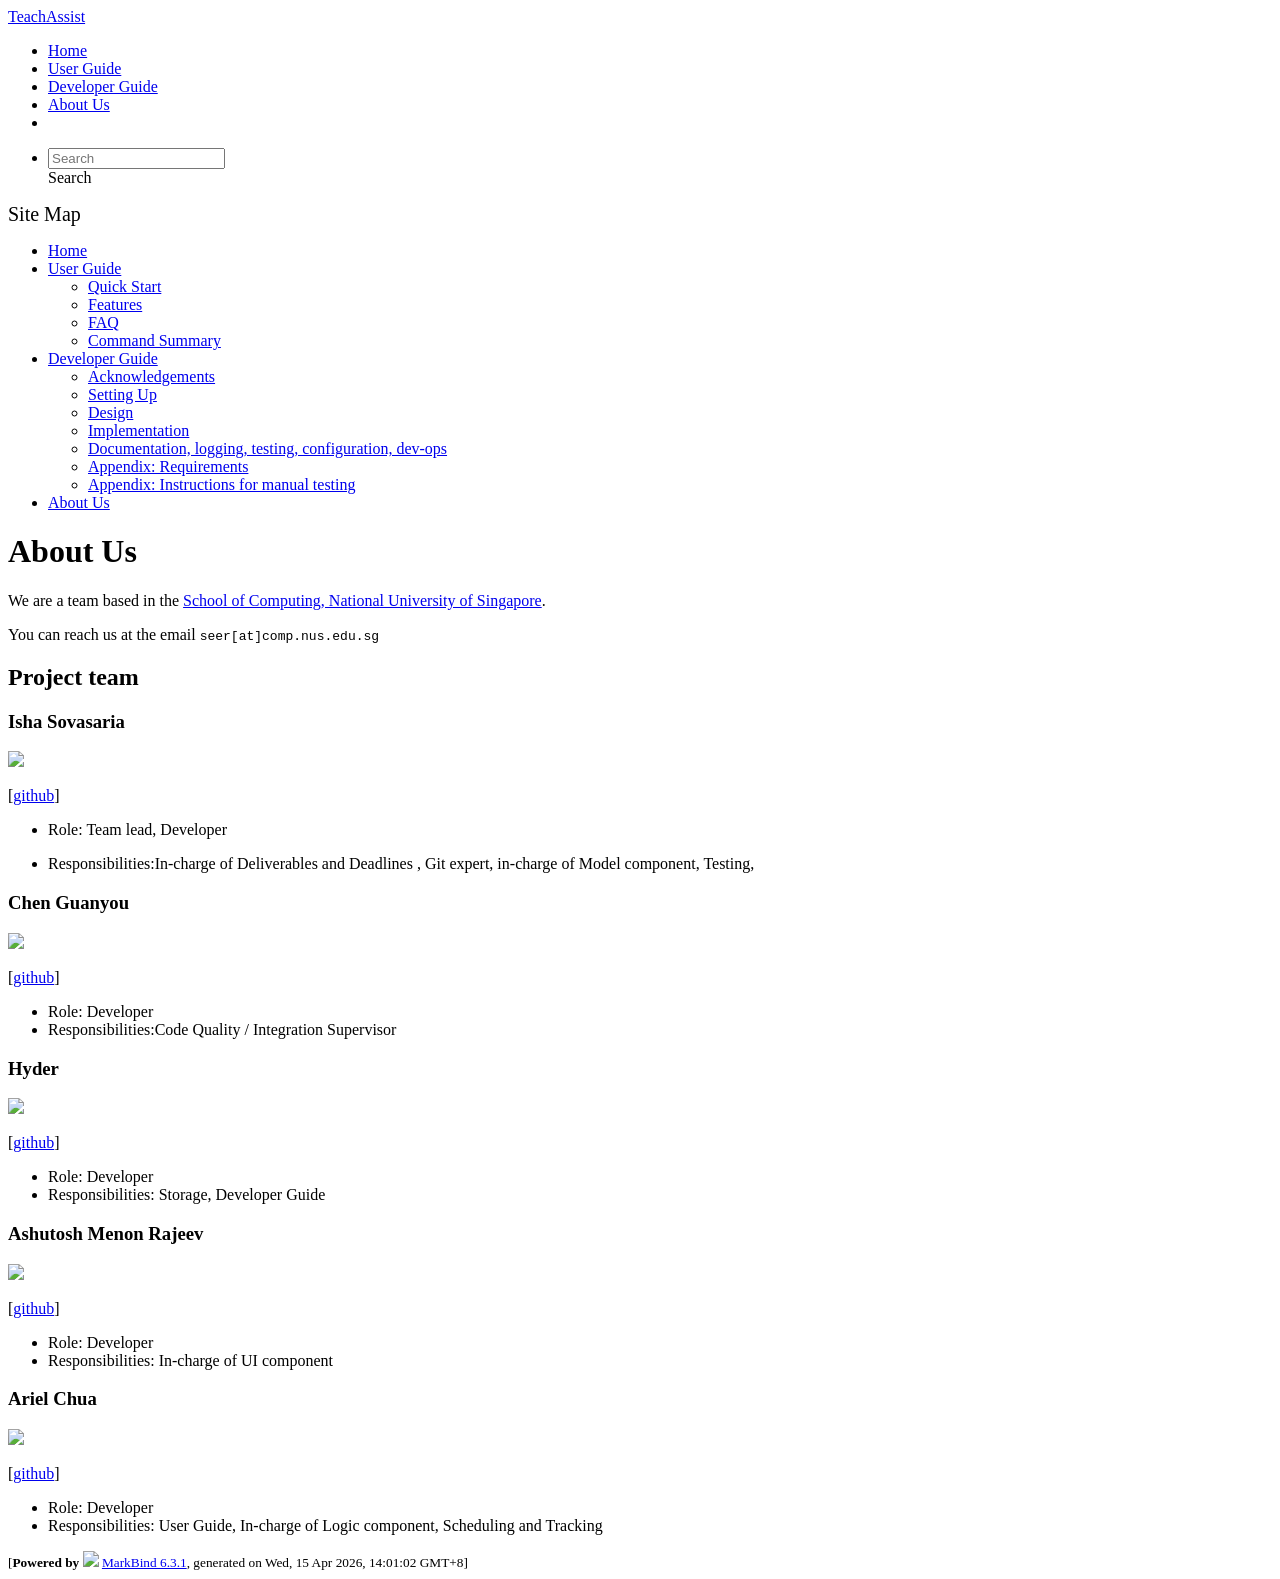
==== commit a87c442f: "deploy: 33cbc1b0d29d2ede729f15f8c8e63e49b8aa22d6" ====
--- a/AboutUs.html
+++ b/AboutUs.html
@@ -12,7 +12,7 @@
   const baseUrl = '/tp'
 </script>
 <body  data-code-theme="light">
-<div id="app"><!--[--><header sticky><div data-v-26aac3dc><nav class="navbar navbar-expand-md d-print-none navbar-dark bg-dark" data-v-26aac3dc><div class="container-fluid" data-v-26aac3dc><div class="navbar-left" data-v-26aac3dc><!--[--><a href="/tp/index.html" title="Home" class="navbar-brand">TeachAssist</a><!--]--></div><div class="navbar-default" data-v-26aac3dc><ul class="navbar-nav me-auto mt-2 mt-lg-0" data-v-26aac3dc><!--[--> <li><a href="/tp/index.html" class="nav-link">Home</a></li> <li><a href="/tp/UserGuide.html" class="nav-link">User Guide</a></li> <li><a href="/tp/DeveloperGuide.html" class="nav-link">Developer Guide</a></li> <li><a href="/tp/AboutUs.html" class="nav-link">About Us</a></li> <li><a href="https://github.com/AY2526S2-CS2103T-F10-3/tp" target="_blank" class="nav-link"><span><span aria-hidden="true" class="fab fa-github"></span></span></a></li> <!--]--></ul></div><ul class="navbar-nav navbar-right" data-v-26aac3dc><!--[--><li><form class="navbar-form"><div style="position:relative;" class="dropdown" data-v-00e26d0a><!--[--><input value="" data-bs-toggle="dropdown" type="text" class="form-control" placeholder="Search" autocomplete="off" data-v-00e26d0a><div class="form-control placeholder-div-hidden" data-v-00e26d0a>Search</div><!--]--><ul class="dropdown-menu search-dropdown-menu dropdown-menu-hidden dropdown-menu-end" data-v-00e26d0a><!--[--><!--]--></ul></div></form></li><!--]--></ul></div></nav><div style="display:none;" class="lower-navbar-container" data-v-26aac3dc><!--[--><!----><!----><!--]--></div></div></header> <div id="flex-body"><nav id="site-nav" data-v-6b1b63d2><!--[--><div class="site-nav-top"><div class="fw-bold mb-2" style="font-size:1.25rem;">Site Map</div></div> <div class="nav-component slim-scroll"><div class="site-nav-root"><!--[--><ul class="site-nav-list site-nav-list-root" data-v-6b1b63d2><!--[--><li><div class="site-nav-default-list-item site-nav-list-item-0" onclick="handleSiteNavClick(this)"><a href="/tp/index.html">Home</a></div></li> <li><div class="site-nav-default-list-item site-nav-list-item-0" onclick="handleSiteNavClick(this)"><a href="/tp/UserGuide.html">User Guide</a> <div class="site-nav-dropdown-btn-container"><i class="site-nav-dropdown-btn-icon site-nav-rotate-icon" onclick="handleSiteNavClick(this.parentNode.parentNode, false); event.stopPropagation();"><span class="glyphicon glyphicon-menu-down" aria-hidden="true"></span></i></div></div><ul class="site-nav-dropdown-container site-nav-dropdown-container-open site-nav-list"><li><div class="site-nav-default-list-item site-nav-list-item-1" onclick="handleSiteNavClick(this)"><a href="/tp/UserGuide.html#quick-start">Quick Start</a></div></li> <li><div class="site-nav-default-list-item site-nav-list-item-1" onclick="handleSiteNavClick(this)"><a href="/tp/UserGuide.html#features">Features</a></div></li> <li><div class="site-nav-default-list-item site-nav-list-item-1" onclick="handleSiteNavClick(this)"><a href="/tp/UserGuide.html#faq">FAQ</a></div></li> <li><div class="site-nav-default-list-item site-nav-list-item-1" onclick="handleSiteNavClick(this)"><a href="/tp/UserGuide.html#faq">Command Summary</a></div></li></ul></li> <li><div class="site-nav-default-list-item site-nav-list-item-0" onclick="handleSiteNavClick(this)"><a href="/tp/DeveloperGuide.html">Developer Guide</a> <div class="site-nav-dropdown-btn-container"><i class="site-nav-dropdown-btn-icon site-nav-rotate-icon" onclick="handleSiteNavClick(this.parentNode.parentNode, false); event.stopPropagation();"><span class="glyphicon glyphicon-menu-down" aria-hidden="true"></span></i></div></div><ul class="site-nav-dropdown-container site-nav-dropdown-container-open site-nav-list"><li><div class="site-nav-default-list-item site-nav-list-item-1" onclick="handleSiteNavClick(this)"><a href="/tp/DeveloperGuide.html#acknowledgements">Acknowledgements</a></div></li> <li><div class="site-nav-default-list-item site-nav-list-item-1" onclick="handleSiteNavClick(this)"><a href="/tp/DeveloperGuide.html#setting-up-getting-started">Setting Up</a></div></li> <li><div class="site-nav-default-list-item site-nav-list-item-1" onclick="handleSiteNavClick(this)"><a href="/tp/DeveloperGuide.html#design">Design</a></div></li> <li><div class="site-nav-default-list-item site-nav-list-item-1" onclick="handleSiteNavClick(this)"><a href="/tp/DeveloperGuide.html#implementation">Implementation</a></div></li> <li><div class="site-nav-default-list-item site-nav-list-item-1" onclick="handleSiteNavClick(this)"><a href="/tp/DeveloperGuide.html#documentation-logging-testing-configuration-dev-ops">Documentation, logging, testing, configuration, dev-ops</a></div></li> <li><div class="site-nav-default-list-item site-nav-list-item-1" onclick="handleSiteNavClick(this)"><a href="/tp/DeveloperGuide.html#appendix-requirements">Appendix: Requirements</a></div></li> <li><div class="site-nav-default-list-item site-nav-list-item-1" onclick="handleSiteNavClick(this)"><a href="/tp/DeveloperGuide.html#appendix-instructions-for-manual-testing">Appendix: Instructions for manual testing</a></div></li></ul></li> <li><div class="site-nav-default-list-item site-nav-list-item-0" onclick="handleSiteNavClick(this)"><a href="/tp/AboutUs.html">About Us</a></div></li><!--]--><!--v-if--></ul><!--]--></div></div><!--]--><!--v-if--></nav> <div id="content-wrapper"><h1 id="about-us">About Us<a class="fa fa-anchor" href="#about-us" onclick="event.stopPropagation()"></a></h1> <p>We are a team based in the <a href="http://www.comp.nus.edu.sg">School of Computing, National University of Singapore</a>.</p> <p>You can reach us at the email <code class="hljs inline no-lang">seer[at]comp.nus.edu.sg</code></p> <h2 id="project-team">Project team<a class="fa fa-anchor" href="#project-team" onclick="event.stopPropagation()"></a></h2> <h3 id="isha-sovasaria">Isha Sovasaria<a class="fa fa-anchor" href="#isha-sovasaria" onclick="event.stopPropagation()"></a></h3> <img src="/tp/images/isha-sovasaria.png" width="200px"> <p>[<a href="https://github.com/Isha-Sovasaria">github</a>]</p> <ul><li><p>Role: Team lead, Developer</p></li> <li><p>Responsibilities:In-charge of Deliverables and Deadlines , Git expert, in-charge of Model component, Testing,</p></li></ul> <h3 id="chen-guanyou">Chen Guanyou<a class="fa fa-anchor" href="#chen-guanyou" onclick="event.stopPropagation()"></a></h3> <img src="/tp/images/guanyouu.png" width="200px"> <p>[<a href="https://github.com/guanyouu">github</a>]</p> <ul><li>Role: Developer</li> <li>Responsibilities:Code Quality / Integration Supervisor</li></ul> <h3 id="hyder">Hyder<a class="fa fa-anchor" href="#hyder" onclick="event.stopPropagation()"></a></h3> <img src="/tp/images/amir-hyder.png" width="200px"> <p>[<a href="http://github.com/amir-hyder">github</a>]</p> <ul><li>Role: Developer</li> <li>Responsibilities: Storage, Developer Guide</li></ul> <h3 id="ashutosh-menon-rajeev">Ashutosh Menon Rajeev<a class="fa fa-anchor" href="#ashutosh-menon-rajeev" onclick="event.stopPropagation()"></a></h3> <img src="/tp/images/poaoaooa.png" width="200px"> <p>[<a href="https://github.com/poaoaooa">github</a>]</p> <ul><li>Role: Developer</li> <li>Responsibilities: In-charge of UI component</li></ul> <h3 id="ariel-chua">Ariel Chua<a class="fa fa-anchor" href="#ariel-chua" onclick="event.stopPropagation()"></a></h3> <img src="/tp/images/arielchua.png" width="200px"> <p>[<a href="http://github.com/arielchua">github</a>]</p> <ul><li>Role: Developer</li> <li>Responsibilities: User Guide, In-charge of Logic component, Scheduling and Tracking</li></ul></div> <nav id="page-nav" data-v-6b1b63d2><!--[--><div class="nav-component slim-scroll"></div><!--]--><!--v-if--></nav> <div class="scroll-top-button fa-lg d-print-none" style="display:none;bottom:2%;right:2%;position:fixed;" aria-hidden="true"><!--[--><i class="fas fa-arrow-circle-up"></i><!--]--></div></div> <footer><div class="text-center"><small>[<span><strong>Powered by</strong></span> <img src="https://markbind.org/favicon.ico" width="30"> <a href="https://markbind.org/">MarkBind 6.3.1</a>, generated on Wed, 15 Apr 2026, 13:58:13 GMT+8]</small></div></footer><!--]--></div>
+<div id="app"><!--[--><header sticky><div data-v-26aac3dc><nav class="navbar navbar-expand-md d-print-none navbar-dark bg-dark" data-v-26aac3dc><div class="container-fluid" data-v-26aac3dc><div class="navbar-left" data-v-26aac3dc><!--[--><a href="/tp/index.html" title="Home" class="navbar-brand">TeachAssist</a><!--]--></div><div class="navbar-default" data-v-26aac3dc><ul class="navbar-nav me-auto mt-2 mt-lg-0" data-v-26aac3dc><!--[--> <li><a href="/tp/index.html" class="nav-link">Home</a></li> <li><a href="/tp/UserGuide.html" class="nav-link">User Guide</a></li> <li><a href="/tp/DeveloperGuide.html" class="nav-link">Developer Guide</a></li> <li><a href="/tp/AboutUs.html" class="nav-link">About Us</a></li> <li><a href="https://github.com/AY2526S2-CS2103T-F10-3/tp" target="_blank" class="nav-link"><span><span aria-hidden="true" class="fab fa-github"></span></span></a></li> <!--]--></ul></div><ul class="navbar-nav navbar-right" data-v-26aac3dc><!--[--><li><form class="navbar-form"><div style="position:relative;" class="dropdown" data-v-00e26d0a><!--[--><input value="" data-bs-toggle="dropdown" type="text" class="form-control" placeholder="Search" autocomplete="off" data-v-00e26d0a><div class="form-control placeholder-div-hidden" data-v-00e26d0a>Search</div><!--]--><ul class="dropdown-menu search-dropdown-menu dropdown-menu-hidden dropdown-menu-end" data-v-00e26d0a><!--[--><!--]--></ul></div></form></li><!--]--></ul></div></nav><div style="display:none;" class="lower-navbar-container" data-v-26aac3dc><!--[--><!----><!----><!--]--></div></div></header> <div id="flex-body"><nav id="site-nav" data-v-6b1b63d2><!--[--><div class="site-nav-top"><div class="fw-bold mb-2" style="font-size:1.25rem;">Site Map</div></div> <div class="nav-component slim-scroll"><div class="site-nav-root"><!--[--><ul class="site-nav-list site-nav-list-root" data-v-6b1b63d2><!--[--><li><div class="site-nav-default-list-item site-nav-list-item-0" onclick="handleSiteNavClick(this)"><a href="/tp/index.html">Home</a></div></li> <li><div class="site-nav-default-list-item site-nav-list-item-0" onclick="handleSiteNavClick(this)"><a href="/tp/UserGuide.html">User Guide</a> <div class="site-nav-dropdown-btn-container"><i class="site-nav-dropdown-btn-icon site-nav-rotate-icon" onclick="handleSiteNavClick(this.parentNode.parentNode, false); event.stopPropagation();"><span class="glyphicon glyphicon-menu-down" aria-hidden="true"></span></i></div></div><ul class="site-nav-dropdown-container site-nav-dropdown-container-open site-nav-list"><li><div class="site-nav-default-list-item site-nav-list-item-1" onclick="handleSiteNavClick(this)"><a href="/tp/UserGuide.html#quick-start">Quick Start</a></div></li> <li><div class="site-nav-default-list-item site-nav-list-item-1" onclick="handleSiteNavClick(this)"><a href="/tp/UserGuide.html#features">Features</a></div></li> <li><div class="site-nav-default-list-item site-nav-list-item-1" onclick="handleSiteNavClick(this)"><a href="/tp/UserGuide.html#faq">FAQ</a></div></li> <li><div class="site-nav-default-list-item site-nav-list-item-1" onclick="handleSiteNavClick(this)"><a href="/tp/UserGuide.html#faq">Command Summary</a></div></li></ul></li> <li><div class="site-nav-default-list-item site-nav-list-item-0" onclick="handleSiteNavClick(this)"><a href="/tp/DeveloperGuide.html">Developer Guide</a> <div class="site-nav-dropdown-btn-container"><i class="site-nav-dropdown-btn-icon site-nav-rotate-icon" onclick="handleSiteNavClick(this.parentNode.parentNode, false); event.stopPropagation();"><span class="glyphicon glyphicon-menu-down" aria-hidden="true"></span></i></div></div><ul class="site-nav-dropdown-container site-nav-dropdown-container-open site-nav-list"><li><div class="site-nav-default-list-item site-nav-list-item-1" onclick="handleSiteNavClick(this)"><a href="/tp/DeveloperGuide.html#acknowledgements">Acknowledgements</a></div></li> <li><div class="site-nav-default-list-item site-nav-list-item-1" onclick="handleSiteNavClick(this)"><a href="/tp/DeveloperGuide.html#setting-up-getting-started">Setting Up</a></div></li> <li><div class="site-nav-default-list-item site-nav-list-item-1" onclick="handleSiteNavClick(this)"><a href="/tp/DeveloperGuide.html#design">Design</a></div></li> <li><div class="site-nav-default-list-item site-nav-list-item-1" onclick="handleSiteNavClick(this)"><a href="/tp/DeveloperGuide.html#implementation">Implementation</a></div></li> <li><div class="site-nav-default-list-item site-nav-list-item-1" onclick="handleSiteNavClick(this)"><a href="/tp/DeveloperGuide.html#documentation-logging-testing-configuration-dev-ops">Documentation, logging, testing, configuration, dev-ops</a></div></li> <li><div class="site-nav-default-list-item site-nav-list-item-1" onclick="handleSiteNavClick(this)"><a href="/tp/DeveloperGuide.html#appendix-requirements">Appendix: Requirements</a></div></li> <li><div class="site-nav-default-list-item site-nav-list-item-1" onclick="handleSiteNavClick(this)"><a href="/tp/DeveloperGuide.html#appendix-instructions-for-manual-testing">Appendix: Instructions for manual testing</a></div></li></ul></li> <li><div class="site-nav-default-list-item site-nav-list-item-0" onclick="handleSiteNavClick(this)"><a href="/tp/AboutUs.html">About Us</a></div></li><!--]--><!--v-if--></ul><!--]--></div></div><!--]--><!--v-if--></nav> <div id="content-wrapper"><h1 id="about-us">About Us<a class="fa fa-anchor" href="#about-us" onclick="event.stopPropagation()"></a></h1> <p>We are a team based in the <a href="http://www.comp.nus.edu.sg">School of Computing, National University of Singapore</a>.</p> <p>You can reach us at the email <code class="hljs inline no-lang">seer[at]comp.nus.edu.sg</code></p> <h2 id="project-team">Project team<a class="fa fa-anchor" href="#project-team" onclick="event.stopPropagation()"></a></h2> <h3 id="isha-sovasaria">Isha Sovasaria<a class="fa fa-anchor" href="#isha-sovasaria" onclick="event.stopPropagation()"></a></h3> <img src="/tp/images/isha-sovasaria.png" width="200px"> <p>[<a href="https://github.com/Isha-Sovasaria">github</a>]</p> <ul><li><p>Role: Team lead, Developer</p></li> <li><p>Responsibilities:In-charge of Deliverables and Deadlines , Git expert, in-charge of Model component, Testing,</p></li></ul> <h3 id="chen-guanyou">Chen Guanyou<a class="fa fa-anchor" href="#chen-guanyou" onclick="event.stopPropagation()"></a></h3> <img src="/tp/images/guanyouu.png" width="200px"> <p>[<a href="https://github.com/guanyouu">github</a>]</p> <ul><li>Role: Developer</li> <li>Responsibilities:Code Quality / Integration Supervisor</li></ul> <h3 id="hyder">Hyder<a class="fa fa-anchor" href="#hyder" onclick="event.stopPropagation()"></a></h3> <img src="/tp/images/amir-hyder.png" width="200px"> <p>[<a href="http://github.com/amir-hyder">github</a>]</p> <ul><li>Role: Developer</li> <li>Responsibilities: Storage, Developer Guide</li></ul> <h3 id="ashutosh-menon-rajeev">Ashutosh Menon Rajeev<a class="fa fa-anchor" href="#ashutosh-menon-rajeev" onclick="event.stopPropagation()"></a></h3> <img src="/tp/images/poaoaooa.png" width="200px"> <p>[<a href="https://github.com/poaoaooa">github</a>]</p> <ul><li>Role: Developer</li> <li>Responsibilities: In-charge of UI component</li></ul> <h3 id="ariel-chua">Ariel Chua<a class="fa fa-anchor" href="#ariel-chua" onclick="event.stopPropagation()"></a></h3> <img src="/tp/images/arielchua.png" width="200px"> <p>[<a href="http://github.com/arielchua">github</a>]</p> <ul><li>Role: Developer</li> <li>Responsibilities: User Guide, In-charge of Logic component, Scheduling and Tracking</li></ul></div> <nav id="page-nav" data-v-6b1b63d2><!--[--><div class="nav-component slim-scroll"></div><!--]--><!--v-if--></nav> <div class="scroll-top-button fa-lg d-print-none" style="display:none;bottom:2%;right:2%;position:fixed;" aria-hidden="true"><!--[--><i class="fas fa-arrow-circle-up"></i><!--]--></div></div> <footer><div class="text-center"><small>[<span><strong>Powered by</strong></span> <img src="https://markbind.org/favicon.ico" width="30"> <a href="https://markbind.org/">MarkBind 6.3.1</a>, generated on Wed, 15 Apr 2026, 14:01:02 GMT+8]</small></div></footer><!--]--></div>
 </body><script src="/tp/markbind/js/bootstrap-utility.min.js"></script>
 <script src="/tp/markbind/js/polyfill.min.js"></script>
 <script src="/tp/markbind/js/vue.global.prod.min.js"></script>
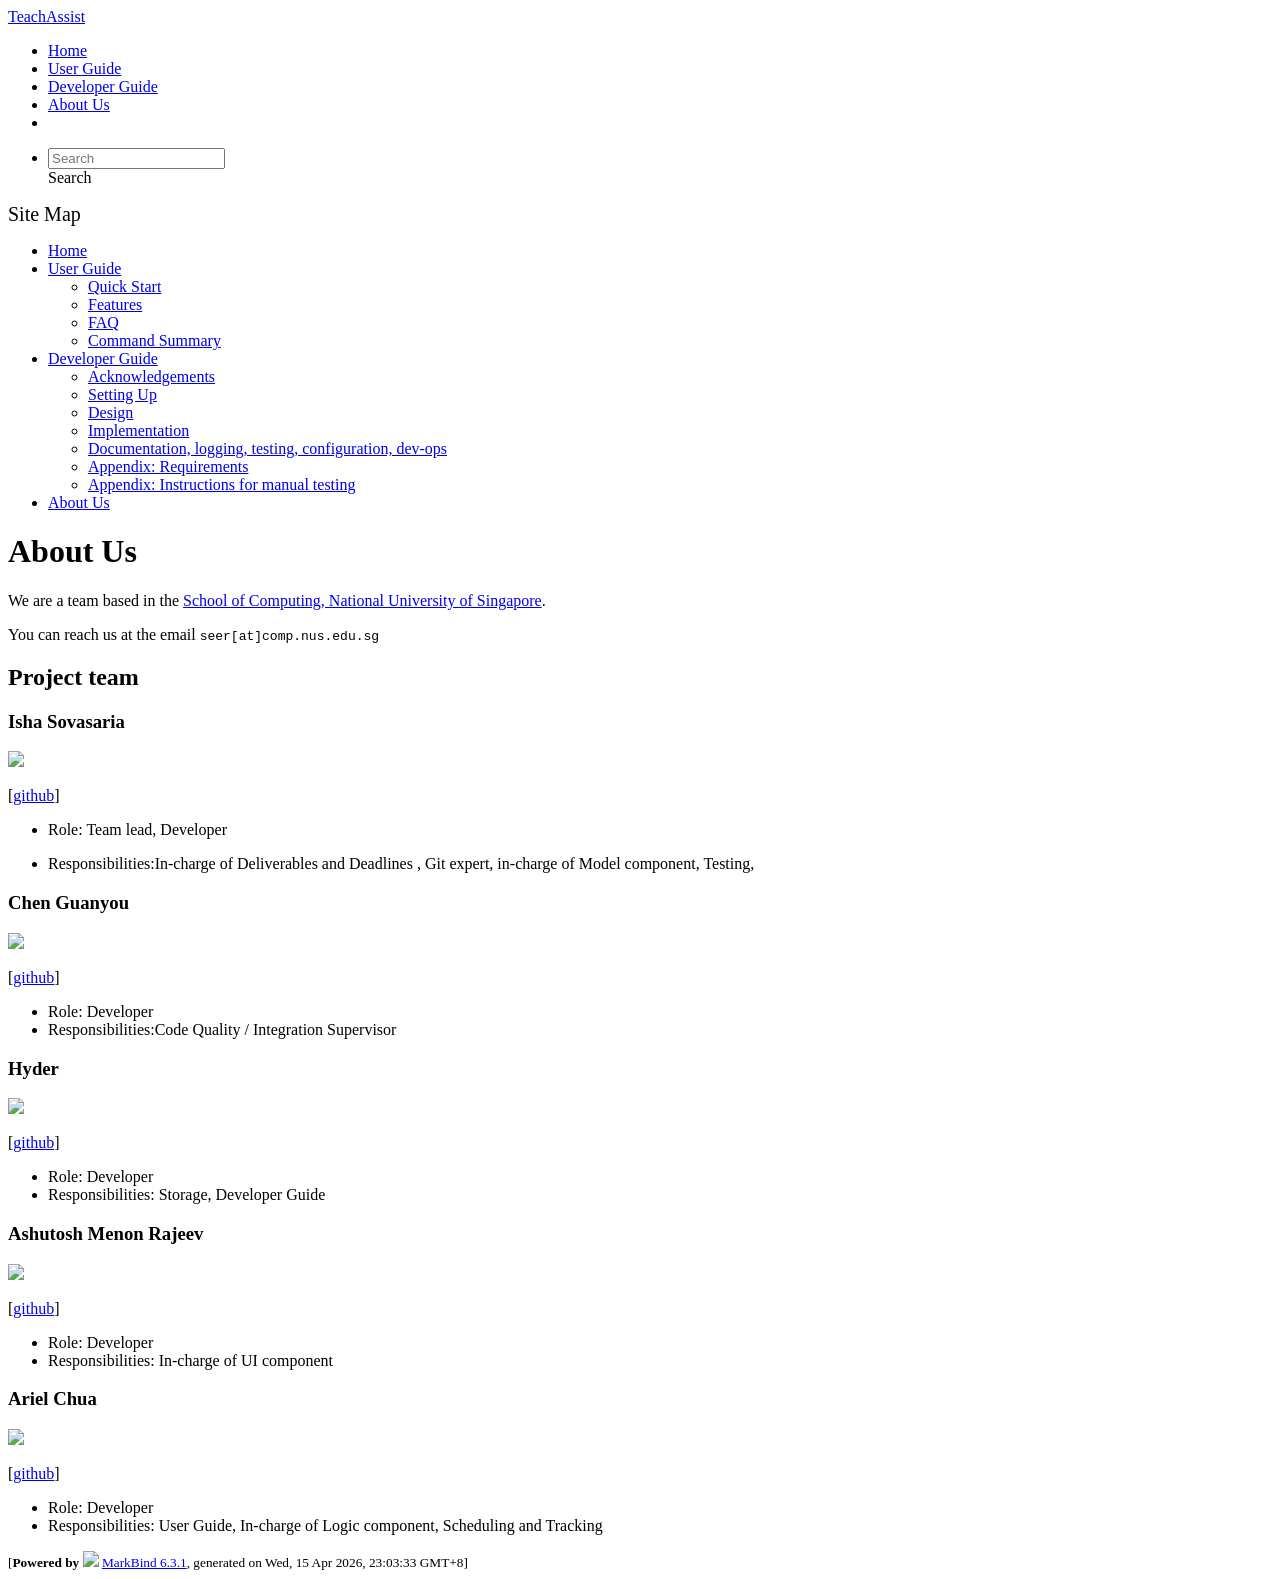
==== commit 3ec5661a: "deploy: 73682e480625ebffd5d9eb9611d0f93e1c958862" ====
--- a/AboutUs.html
+++ b/AboutUs.html
@@ -12,7 +12,7 @@
   const baseUrl = '/tp'
 </script>
 <body  data-code-theme="light">
-<div id="app"><!--[--><header sticky><div data-v-26aac3dc><nav class="navbar navbar-expand-md d-print-none navbar-dark bg-dark" data-v-26aac3dc><div class="container-fluid" data-v-26aac3dc><div class="navbar-left" data-v-26aac3dc><!--[--><a href="/tp/index.html" title="Home" class="navbar-brand">TeachAssist</a><!--]--></div><div class="navbar-default" data-v-26aac3dc><ul class="navbar-nav me-auto mt-2 mt-lg-0" data-v-26aac3dc><!--[--> <li><a href="/tp/index.html" class="nav-link">Home</a></li> <li><a href="/tp/UserGuide.html" class="nav-link">User Guide</a></li> <li><a href="/tp/DeveloperGuide.html" class="nav-link">Developer Guide</a></li> <li><a href="/tp/AboutUs.html" class="nav-link">About Us</a></li> <li><a href="https://github.com/AY2526S2-CS2103T-F10-3/tp" target="_blank" class="nav-link"><span><span aria-hidden="true" class="fab fa-github"></span></span></a></li> <!--]--></ul></div><ul class="navbar-nav navbar-right" data-v-26aac3dc><!--[--><li><form class="navbar-form"><div style="position:relative;" class="dropdown" data-v-00e26d0a><!--[--><input value="" data-bs-toggle="dropdown" type="text" class="form-control" placeholder="Search" autocomplete="off" data-v-00e26d0a><div class="form-control placeholder-div-hidden" data-v-00e26d0a>Search</div><!--]--><ul class="dropdown-menu search-dropdown-menu dropdown-menu-hidden dropdown-menu-end" data-v-00e26d0a><!--[--><!--]--></ul></div></form></li><!--]--></ul></div></nav><div style="display:none;" class="lower-navbar-container" data-v-26aac3dc><!--[--><!----><!----><!--]--></div></div></header> <div id="flex-body"><nav id="site-nav" data-v-6b1b63d2><!--[--><div class="site-nav-top"><div class="fw-bold mb-2" style="font-size:1.25rem;">Site Map</div></div> <div class="nav-component slim-scroll"><div class="site-nav-root"><!--[--><ul class="site-nav-list site-nav-list-root" data-v-6b1b63d2><!--[--><li><div class="site-nav-default-list-item site-nav-list-item-0" onclick="handleSiteNavClick(this)"><a href="/tp/index.html">Home</a></div></li> <li><div class="site-nav-default-list-item site-nav-list-item-0" onclick="handleSiteNavClick(this)"><a href="/tp/UserGuide.html">User Guide</a> <div class="site-nav-dropdown-btn-container"><i class="site-nav-dropdown-btn-icon site-nav-rotate-icon" onclick="handleSiteNavClick(this.parentNode.parentNode, false); event.stopPropagation();"><span class="glyphicon glyphicon-menu-down" aria-hidden="true"></span></i></div></div><ul class="site-nav-dropdown-container site-nav-dropdown-container-open site-nav-list"><li><div class="site-nav-default-list-item site-nav-list-item-1" onclick="handleSiteNavClick(this)"><a href="/tp/UserGuide.html#quick-start">Quick Start</a></div></li> <li><div class="site-nav-default-list-item site-nav-list-item-1" onclick="handleSiteNavClick(this)"><a href="/tp/UserGuide.html#features">Features</a></div></li> <li><div class="site-nav-default-list-item site-nav-list-item-1" onclick="handleSiteNavClick(this)"><a href="/tp/UserGuide.html#faq">FAQ</a></div></li> <li><div class="site-nav-default-list-item site-nav-list-item-1" onclick="handleSiteNavClick(this)"><a href="/tp/UserGuide.html#faq">Command Summary</a></div></li></ul></li> <li><div class="site-nav-default-list-item site-nav-list-item-0" onclick="handleSiteNavClick(this)"><a href="/tp/DeveloperGuide.html">Developer Guide</a> <div class="site-nav-dropdown-btn-container"><i class="site-nav-dropdown-btn-icon site-nav-rotate-icon" onclick="handleSiteNavClick(this.parentNode.parentNode, false); event.stopPropagation();"><span class="glyphicon glyphicon-menu-down" aria-hidden="true"></span></i></div></div><ul class="site-nav-dropdown-container site-nav-dropdown-container-open site-nav-list"><li><div class="site-nav-default-list-item site-nav-list-item-1" onclick="handleSiteNavClick(this)"><a href="/tp/DeveloperGuide.html#acknowledgements">Acknowledgements</a></div></li> <li><div class="site-nav-default-list-item site-nav-list-item-1" onclick="handleSiteNavClick(this)"><a href="/tp/DeveloperGuide.html#setting-up-getting-started">Setting Up</a></div></li> <li><div class="site-nav-default-list-item site-nav-list-item-1" onclick="handleSiteNavClick(this)"><a href="/tp/DeveloperGuide.html#design">Design</a></div></li> <li><div class="site-nav-default-list-item site-nav-list-item-1" onclick="handleSiteNavClick(this)"><a href="/tp/DeveloperGuide.html#implementation">Implementation</a></div></li> <li><div class="site-nav-default-list-item site-nav-list-item-1" onclick="handleSiteNavClick(this)"><a href="/tp/DeveloperGuide.html#documentation-logging-testing-configuration-dev-ops">Documentation, logging, testing, configuration, dev-ops</a></div></li> <li><div class="site-nav-default-list-item site-nav-list-item-1" onclick="handleSiteNavClick(this)"><a href="/tp/DeveloperGuide.html#appendix-requirements">Appendix: Requirements</a></div></li> <li><div class="site-nav-default-list-item site-nav-list-item-1" onclick="handleSiteNavClick(this)"><a href="/tp/DeveloperGuide.html#appendix-instructions-for-manual-testing">Appendix: Instructions for manual testing</a></div></li></ul></li> <li><div class="site-nav-default-list-item site-nav-list-item-0" onclick="handleSiteNavClick(this)"><a href="/tp/AboutUs.html">About Us</a></div></li><!--]--><!--v-if--></ul><!--]--></div></div><!--]--><!--v-if--></nav> <div id="content-wrapper"><h1 id="about-us">About Us<a class="fa fa-anchor" href="#about-us" onclick="event.stopPropagation()"></a></h1> <p>We are a team based in the <a href="http://www.comp.nus.edu.sg">School of Computing, National University of Singapore</a>.</p> <p>You can reach us at the email <code class="hljs inline no-lang">seer[at]comp.nus.edu.sg</code></p> <h2 id="project-team">Project team<a class="fa fa-anchor" href="#project-team" onclick="event.stopPropagation()"></a></h2> <h3 id="isha-sovasaria">Isha Sovasaria<a class="fa fa-anchor" href="#isha-sovasaria" onclick="event.stopPropagation()"></a></h3> <img src="/tp/images/isha-sovasaria.png" width="200px"> <p>[<a href="https://github.com/Isha-Sovasaria">github</a>]</p> <ul><li><p>Role: Team lead, Developer</p></li> <li><p>Responsibilities:In-charge of Deliverables and Deadlines , Git expert, in-charge of Model component, Testing,</p></li></ul> <h3 id="chen-guanyou">Chen Guanyou<a class="fa fa-anchor" href="#chen-guanyou" onclick="event.stopPropagation()"></a></h3> <img src="/tp/images/guanyouu.png" width="200px"> <p>[<a href="https://github.com/guanyouu">github</a>]</p> <ul><li>Role: Developer</li> <li>Responsibilities:Code Quality / Integration Supervisor</li></ul> <h3 id="hyder">Hyder<a class="fa fa-anchor" href="#hyder" onclick="event.stopPropagation()"></a></h3> <img src="/tp/images/amir-hyder.png" width="200px"> <p>[<a href="http://github.com/amir-hyder">github</a>]</p> <ul><li>Role: Developer</li> <li>Responsibilities: Storage, Developer Guide</li></ul> <h3 id="ashutosh-menon-rajeev">Ashutosh Menon Rajeev<a class="fa fa-anchor" href="#ashutosh-menon-rajeev" onclick="event.stopPropagation()"></a></h3> <img src="/tp/images/poaoaooa.png" width="200px"> <p>[<a href="https://github.com/poaoaooa">github</a>]</p> <ul><li>Role: Developer</li> <li>Responsibilities: In-charge of UI component</li></ul> <h3 id="ariel-chua">Ariel Chua<a class="fa fa-anchor" href="#ariel-chua" onclick="event.stopPropagation()"></a></h3> <img src="/tp/images/arielchua.png" width="200px"> <p>[<a href="http://github.com/arielchua">github</a>]</p> <ul><li>Role: Developer</li> <li>Responsibilities: User Guide, In-charge of Logic component, Scheduling and Tracking</li></ul></div> <nav id="page-nav" data-v-6b1b63d2><!--[--><div class="nav-component slim-scroll"></div><!--]--><!--v-if--></nav> <div class="scroll-top-button fa-lg d-print-none" style="display:none;bottom:2%;right:2%;position:fixed;" aria-hidden="true"><!--[--><i class="fas fa-arrow-circle-up"></i><!--]--></div></div> <footer><div class="text-center"><small>[<span><strong>Powered by</strong></span> <img src="https://markbind.org/favicon.ico" width="30"> <a href="https://markbind.org/">MarkBind 6.3.1</a>, generated on Wed, 15 Apr 2026, 14:01:02 GMT+8]</small></div></footer><!--]--></div>
+<div id="app"><!--[--><header sticky><div data-v-26aac3dc><nav class="navbar navbar-expand-md d-print-none navbar-dark bg-dark" data-v-26aac3dc><div class="container-fluid" data-v-26aac3dc><div class="navbar-left" data-v-26aac3dc><!--[--><a href="/tp/index.html" title="Home" class="navbar-brand">TeachAssist</a><!--]--></div><div class="navbar-default" data-v-26aac3dc><ul class="navbar-nav me-auto mt-2 mt-lg-0" data-v-26aac3dc><!--[--> <li><a href="/tp/index.html" class="nav-link">Home</a></li> <li><a href="/tp/UserGuide.html" class="nav-link">User Guide</a></li> <li><a href="/tp/DeveloperGuide.html" class="nav-link">Developer Guide</a></li> <li><a href="/tp/AboutUs.html" class="nav-link">About Us</a></li> <li><a href="https://github.com/AY2526S2-CS2103T-F10-3/tp" target="_blank" class="nav-link"><span><span aria-hidden="true" class="fab fa-github"></span></span></a></li> <!--]--></ul></div><ul class="navbar-nav navbar-right" data-v-26aac3dc><!--[--><li><form class="navbar-form"><div style="position:relative;" class="dropdown" data-v-00e26d0a><!--[--><input value="" data-bs-toggle="dropdown" type="text" class="form-control" placeholder="Search" autocomplete="off" data-v-00e26d0a><div class="form-control placeholder-div-hidden" data-v-00e26d0a>Search</div><!--]--><ul class="dropdown-menu search-dropdown-menu dropdown-menu-hidden dropdown-menu-end" data-v-00e26d0a><!--[--><!--]--></ul></div></form></li><!--]--></ul></div></nav><div style="display:none;" class="lower-navbar-container" data-v-26aac3dc><!--[--><!----><!----><!--]--></div></div></header> <div id="flex-body"><nav id="site-nav" data-v-6b1b63d2><!--[--><div class="site-nav-top"><div class="fw-bold mb-2" style="font-size:1.25rem;">Site Map</div></div> <div class="nav-component slim-scroll"><div class="site-nav-root"><!--[--><ul class="site-nav-list site-nav-list-root" data-v-6b1b63d2><!--[--><li><div class="site-nav-default-list-item site-nav-list-item-0" onclick="handleSiteNavClick(this)"><a href="/tp/index.html">Home</a></div></li> <li><div class="site-nav-default-list-item site-nav-list-item-0" onclick="handleSiteNavClick(this)"><a href="/tp/UserGuide.html">User Guide</a> <div class="site-nav-dropdown-btn-container"><i class="site-nav-dropdown-btn-icon site-nav-rotate-icon" onclick="handleSiteNavClick(this.parentNode.parentNode, false); event.stopPropagation();"><span class="glyphicon glyphicon-menu-down" aria-hidden="true"></span></i></div></div><ul class="site-nav-dropdown-container site-nav-dropdown-container-open site-nav-list"><li><div class="site-nav-default-list-item site-nav-list-item-1" onclick="handleSiteNavClick(this)"><a href="/tp/UserGuide.html#quick-start">Quick Start</a></div></li> <li><div class="site-nav-default-list-item site-nav-list-item-1" onclick="handleSiteNavClick(this)"><a href="/tp/UserGuide.html#features">Features</a></div></li> <li><div class="site-nav-default-list-item site-nav-list-item-1" onclick="handleSiteNavClick(this)"><a href="/tp/UserGuide.html#faq">FAQ</a></div></li> <li><div class="site-nav-default-list-item site-nav-list-item-1" onclick="handleSiteNavClick(this)"><a href="/tp/UserGuide.html#faq">Command Summary</a></div></li></ul></li> <li><div class="site-nav-default-list-item site-nav-list-item-0" onclick="handleSiteNavClick(this)"><a href="/tp/DeveloperGuide.html">Developer Guide</a> <div class="site-nav-dropdown-btn-container"><i class="site-nav-dropdown-btn-icon site-nav-rotate-icon" onclick="handleSiteNavClick(this.parentNode.parentNode, false); event.stopPropagation();"><span class="glyphicon glyphicon-menu-down" aria-hidden="true"></span></i></div></div><ul class="site-nav-dropdown-container site-nav-dropdown-container-open site-nav-list"><li><div class="site-nav-default-list-item site-nav-list-item-1" onclick="handleSiteNavClick(this)"><a href="/tp/DeveloperGuide.html#acknowledgements">Acknowledgements</a></div></li> <li><div class="site-nav-default-list-item site-nav-list-item-1" onclick="handleSiteNavClick(this)"><a href="/tp/DeveloperGuide.html#setting-up-getting-started">Setting Up</a></div></li> <li><div class="site-nav-default-list-item site-nav-list-item-1" onclick="handleSiteNavClick(this)"><a href="/tp/DeveloperGuide.html#design">Design</a></div></li> <li><div class="site-nav-default-list-item site-nav-list-item-1" onclick="handleSiteNavClick(this)"><a href="/tp/DeveloperGuide.html#implementation">Implementation</a></div></li> <li><div class="site-nav-default-list-item site-nav-list-item-1" onclick="handleSiteNavClick(this)"><a href="/tp/DeveloperGuide.html#documentation-logging-testing-configuration-dev-ops">Documentation, logging, testing, configuration, dev-ops</a></div></li> <li><div class="site-nav-default-list-item site-nav-list-item-1" onclick="handleSiteNavClick(this)"><a href="/tp/DeveloperGuide.html#appendix-requirements">Appendix: Requirements</a></div></li> <li><div class="site-nav-default-list-item site-nav-list-item-1" onclick="handleSiteNavClick(this)"><a href="/tp/DeveloperGuide.html#appendix-instructions-for-manual-testing">Appendix: Instructions for manual testing</a></div></li></ul></li> <li><div class="site-nav-default-list-item site-nav-list-item-0" onclick="handleSiteNavClick(this)"><a href="/tp/AboutUs.html">About Us</a></div></li><!--]--><!--v-if--></ul><!--]--></div></div><!--]--><!--v-if--></nav> <div id="content-wrapper"><h1 id="about-us">About Us<a class="fa fa-anchor" href="#about-us" onclick="event.stopPropagation()"></a></h1> <p>We are a team based in the <a href="http://www.comp.nus.edu.sg">School of Computing, National University of Singapore</a>.</p> <p>You can reach us at the email <code class="hljs inline no-lang">seer[at]comp.nus.edu.sg</code></p> <h2 id="project-team">Project team<a class="fa fa-anchor" href="#project-team" onclick="event.stopPropagation()"></a></h2> <h3 id="isha-sovasaria">Isha Sovasaria<a class="fa fa-anchor" href="#isha-sovasaria" onclick="event.stopPropagation()"></a></h3> <img src="/tp/images/isha-sovasaria.png" width="200px"> <p>[<a href="https://github.com/Isha-Sovasaria">github</a>]</p> <ul><li><p>Role: Team lead, Developer</p></li> <li><p>Responsibilities:In-charge of Deliverables and Deadlines , Git expert, in-charge of Model component, Testing,</p></li></ul> <h3 id="chen-guanyou">Chen Guanyou<a class="fa fa-anchor" href="#chen-guanyou" onclick="event.stopPropagation()"></a></h3> <img src="/tp/images/guanyouu.png" width="200px"> <p>[<a href="https://github.com/guanyouu">github</a>]</p> <ul><li>Role: Developer</li> <li>Responsibilities:Code Quality / Integration Supervisor</li></ul> <h3 id="hyder">Hyder<a class="fa fa-anchor" href="#hyder" onclick="event.stopPropagation()"></a></h3> <img src="/tp/images/amir-hyder.png" width="200px"> <p>[<a href="http://github.com/amir-hyder">github</a>]</p> <ul><li>Role: Developer</li> <li>Responsibilities: Storage, Developer Guide</li></ul> <h3 id="ashutosh-menon-rajeev">Ashutosh Menon Rajeev<a class="fa fa-anchor" href="#ashutosh-menon-rajeev" onclick="event.stopPropagation()"></a></h3> <img src="/tp/images/poaoaooa.png" width="200px"> <p>[<a href="https://github.com/poaoaooa">github</a>]</p> <ul><li>Role: Developer</li> <li>Responsibilities: In-charge of UI component</li></ul> <h3 id="ariel-chua">Ariel Chua<a class="fa fa-anchor" href="#ariel-chua" onclick="event.stopPropagation()"></a></h3> <img src="/tp/images/arielchua.png" width="200px"> <p>[<a href="http://github.com/arielchua">github</a>]</p> <ul><li>Role: Developer</li> <li>Responsibilities: User Guide, In-charge of Logic component, Scheduling and Tracking</li></ul></div> <nav id="page-nav" data-v-6b1b63d2><!--[--><div class="nav-component slim-scroll"></div><!--]--><!--v-if--></nav> <div class="scroll-top-button fa-lg d-print-none" style="display:none;bottom:2%;right:2%;position:fixed;" aria-hidden="true"><!--[--><i class="fas fa-arrow-circle-up"></i><!--]--></div></div> <footer><div class="text-center"><small>[<span><strong>Powered by</strong></span> <img src="https://markbind.org/favicon.ico" width="30"> <a href="https://markbind.org/">MarkBind 6.3.1</a>, generated on Wed, 15 Apr 2026, 23:03:33 GMT+8]</small></div></footer><!--]--></div>
 </body><script src="/tp/markbind/js/bootstrap-utility.min.js"></script>
 <script src="/tp/markbind/js/polyfill.min.js"></script>
 <script src="/tp/markbind/js/vue.global.prod.min.js"></script>
